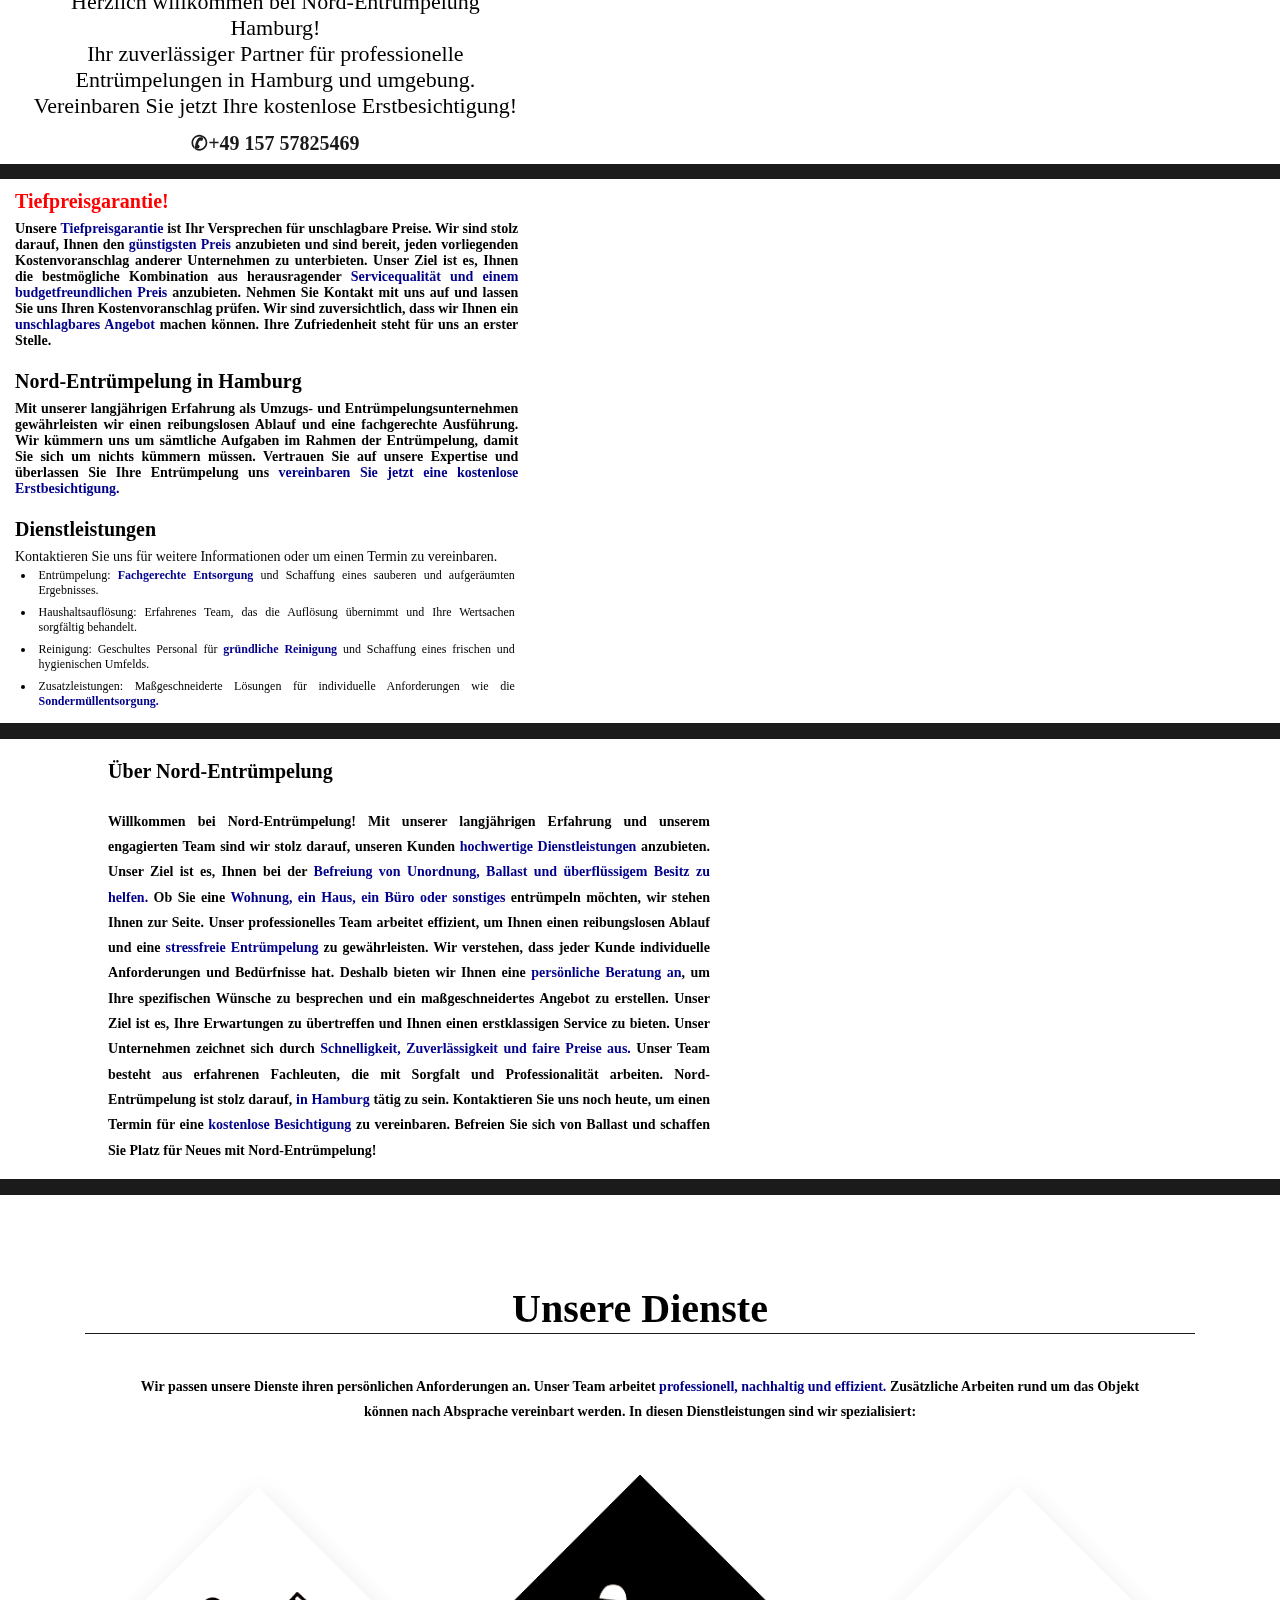
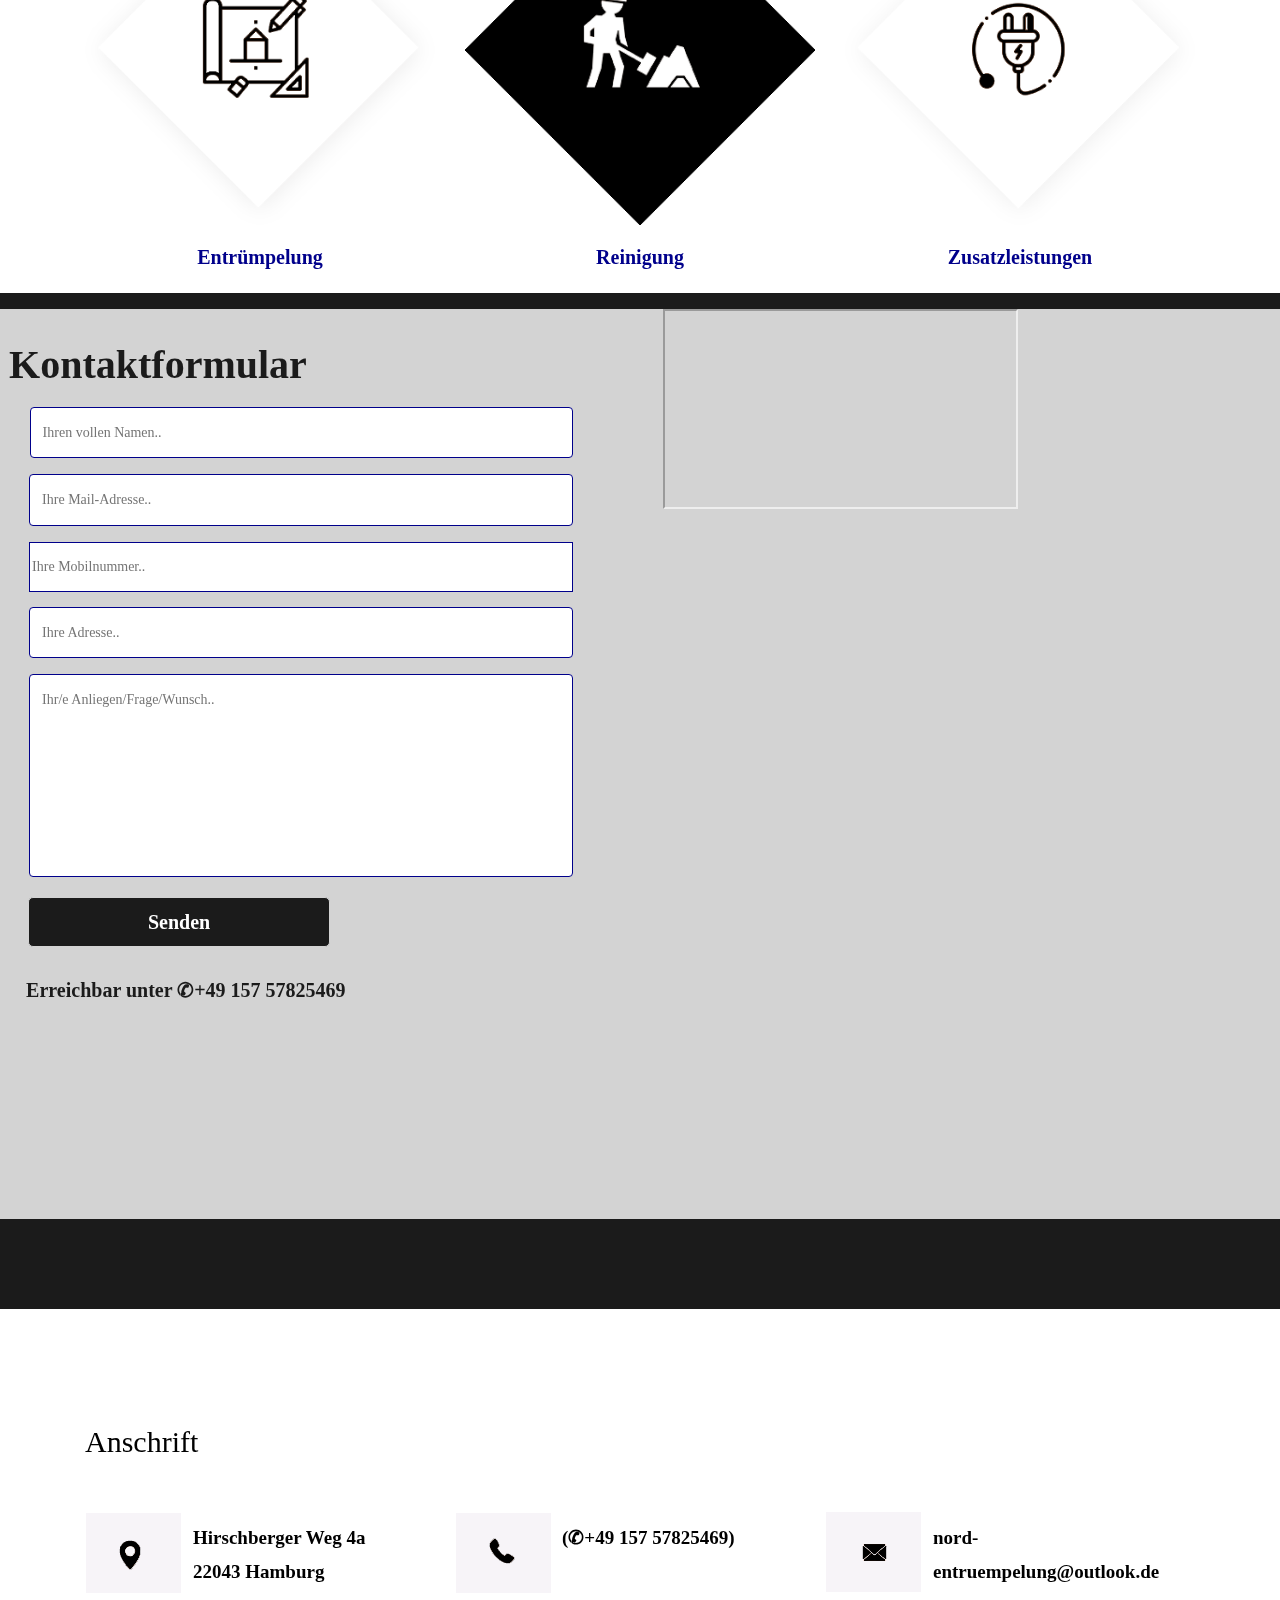
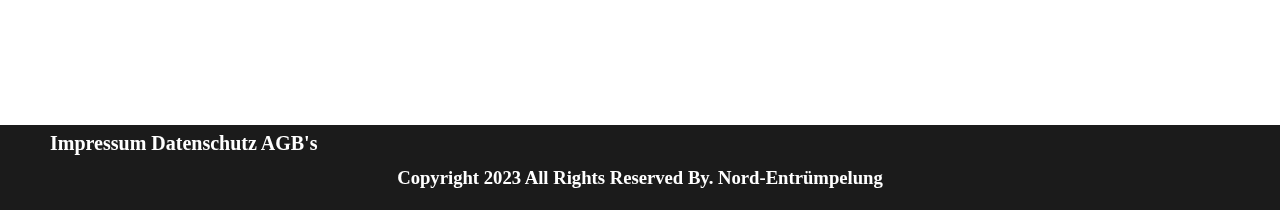
==== index.html @ 23276ebb "Add files via upload" ====
<!DOCTYPE html>
<html lang="en">
<head>
   <!-- basic -->
   <meta charset="utf-8">
   <meta http-equiv="X-UA-Compatible" content="IE=edge">
   <meta name="viewport" content="width=device-width, initial-scale=1">
   <!-- mobile metas -->
   <meta name="viewport" content="width=device-width, initial-scale=1">
   <meta name="viewport" content="initial-scale=1, maximum-scale=1">
   <!-- site metas -->
   <title>Nord-Entrümpelung</title>
   <meta name="keywords" content="">
   <meta name="description" content="">
   <meta name="author" content="Ayano">
   <!-- bootstrap css -->
   <link rel="stylesheet" type="text/css" href="css/bootstrap.min.css">
   <!-- style css -->
   <link rel="stylesheet" type="text/css" href="css/style.css">
   <!-- Responsive-->
   <link rel="stylesheet" href="css/responsive.css">
   <!-- fevicon -->
   <link rel="icon" href="images/fevicon.png" type="image/gif" />
   <!-- Scrollbar Custom CSS -->
   <link rel="stylesheet" href="css/jquery.mCustomScrollbar.min.css">
   <!-- Tweaks for older IEs-->
   <link rel="stylesheet" href="css/font.css">
   <!-- owl stylesheets -->
   <link rel="stylesheet" href="css/owl.carousel.min.css">
   <link rel="stylesheet" href="css/owl.theme.default.min.css">
   <link rel="stylesheet" href="https://cdnjs.cloudflare.com/ajax/libs/fancybox/2.1.5/jquery.fancybox.min.css" media="screen">
</head>
<body>
<!-- section header start -->
<div class="header_section">
   <div class="container">
      <div class="row">
         <div class="col-md-3">
            <div class="logo"><a href="index.html"><img src="images/logo.png" class="logoimg"></a></div>
         </div>
         <div class="col-md-9">
            <div class="menu_text">
               <ul>
                  <li><a class="mtext" href="#index">STARTSEITE</a></li>
                  <li><a class="mtext" href="#about">ÜBER UNS</a></li>
                  <li><a class="mtext" href="#services">SERVICE</a></li>
                  <li><a class="mtext" href="#contact">KONTAKT</a></li>
                  <span  style="font-size:33px;cursor:pointer; color: #ffffff;" onclick="openNav()"><img src="images/toggle.png" class="toggle_menu"></span>
                  <div id="myNav" class="overlay">
                     <a href="javascript:void(0)" class="closebtn" onclick="closeNav()">&times;</a>
                     <div class="overlay-content">
                        <a href="#index">STARTSEITE</a>
                        <a href="#about">ÜBER UNS</a>
                        <a href="#services">SERVICE</a>
                        <a href="#contact">KONTAKT</a>
                     </div>

                  </div>
               </ul>
            </div>
         </div>
      </div>
   </div>
</div>
<!-- section header end -->
<!-- banner section start -->

<a id="index"></a>

<div class="welcome">
			<div><img src="images/pogo.jpg" class= "resimg"></div>
    <p class="imgtitle"><b>Nord-Entrümpelung</b></p>
    <p class="imgtext"><b>Die Entrümpelung<br>im Norden!</b></p>
				<div class="container-fluid">
                  <div class="col-sm-5">
					<div class="taital_main">
                        <h2 class="construction_text"></h2>
                        <p class="lorep_text">Herzlich willkommen bei Nord-Entrümpelung Hamburg!<br>Ihr zuverlässiger Partner für professionelle Entrümpelungen in Hamburg und umgebung. Vereinbaren Sie jetzt Ihre kostenlose Erstbesichtigung!
						<a class="call" href="tel:+4915757825469">✆+49 157 57825469</a></p> 
                     </div>
					 </div>
					 </div>
					 </div>

<div class="header_section">
   <div class="container">
      <div class="row"> 
	  </div>
	  </div>
	  </div>
    
<div class="phonecarousel2">	
				<div class="container-fluid2">
					<div class="col-sm-5">
                     <div class="taital_main">
                        <h2 class="construction_text2"><b><span style="color:red">Tiefpreisgarantie!</h2>
                        <p class="lorem_text2">Unsere <b><span style="color:darkblue">Tiefpreisgarantie</b></span> ist Ihr Versprechen für unschlagbare Preise.
                           Wir sind stolz darauf, Ihnen den <b><span style="color:darkblue">günstigsten Preis</b></span> anzubieten und sind bereit, jeden vorliegenden Kostenvoranschlag anderer Unternehmen zu unterbieten.
                           Unser Ziel ist es, Ihnen die bestmögliche Kombination aus herausragender <b><span style="color:darkblue">Servicequalität und einem budgetfreundlichen Preis</b></span> anzubieten.
                           Nehmen Sie Kontakt mit uns auf und lassen Sie uns Ihren Kostenvoranschlag prüfen.
                           Wir sind zuversichtlich, dass wir Ihnen ein <b><span style="color:darkblue">unschlagbares Angebot</b></span> machen können.
                           Ihre Zufriedenheit steht für uns an erster Stelle.</p>
                </div>
                </div>
				 </div>
				 </div>

    
<div class="phonecarousel1">
				<div class="container-fluid1">
                  <div class="col-sm-5">
                     <div class="taital_main">
                        <h2 class="construction_text">Nord-Entrümpelung in Hamburg</h2>
                        <p class="lorem_text">
                           Mit unserer langjährigen Erfahrung als Umzugs- und Entrümpelungsunternehmen gewährleisten wir einen reibungslosen Ablauf
                           und eine fachgerechte Ausführung.
                           Wir kümmern uns um sämtliche Aufgaben im Rahmen der Entrümpelung, damit Sie sich um nichts kümmern müssen.
                           Vertrauen Sie auf unsere Expertise und überlassen Sie Ihre Entrümpelung uns <b><span style="color:darkblue">vereinbaren Sie jetzt eine kostenlose Erstbesichtigung.</span></b></p> 
                     </div>
                  </div>
				  </div>
				  </div>
    
				 
		  
<div class="phonecarousel3">
				<div class="container-fluid3">
					<div class="col-sm-5">
                     <div class="taital_main">
                        <h2 class="construction_text3">Dienstleistungen</h2>
								<p class="lorem_text3">Kontaktieren Sie uns für weitere Informationen oder um einen Termin zu vereinbaren.</p>
                        <ul class="lorem_text3">
                           <li>Entrümpelung: <b><span style="color:darkblue">Fachgerechte Entsorgung</b></span> und Schaffung eines sauberen und aufgeräumten Ergebnisses.<br></li>
                           <li>Haushaltsauflösung: Erfahrenes Team, das die Auflösung übernimmt und Ihre Wertsachen sorgfältig behandelt.<br></li>
                           <li>Reinigung: Geschultes Personal für <b><span style="color:darkblue">gründliche Reinigung</b></span> und Schaffung eines frischen und hygienischen Umfelds.<br></li>
                           <li>Zusatzleistungen: Maßgeschneiderte Lösungen für individuelle Anforderungen wie die <b><span style="color:darkblue">Sondermüllentsorgung.</b></span><br></li>
                        </ul>
                     </div>
                  </div>
				 </div>
				 </div>






<div class="banner_section">
   <div class="container-fluid">
      <div id="carouselExampleIndicators" class="carousel slide" data-ride="carousel">
         <ol class="carousel-indicators">
            <li data-target="#carouselExampleIndicators" data-slide-to="0" class="button1"></li>
            <li data-target="#carouselExampleIndicators" data-slide-to="1" class="button1"></li>
            <li data-target="#carouselExampleIndicators" data-slide-to="2" class="button1"></li>
         </ol>
         <div class="carousel-inner">
            <div class="carousel-item active">
               <div class="row">
                  <div class="col-sm-2">
                     <div class="round"><img src="images/round-icon.png"></div>
                     <p class="number_text">01</p>
                     <div class="line"><img src="images/line.png"></div>
                     <p class="number_text">01</p>
                     <div class="round"><img src="images/round-icon.png"></div>
                  </div>
                  <div class="col-sm-5">
                     <div class="taital_main">
                        <h2 class="construction_text">NORD-ENTRÜMPELUNG</h2>
                        <h1 class="building_text">HAMBURG</h1>
                        <p class="lorem_text">Wir schaffen Raum für Neues, wir sind Ihr zuverlässiger Partner für professionelle Entrümpelungen in Hamburg.<br>
                           Mit unserer langjährigen Erfahrung als Umzugs- und Entrümpelungsunternehmen gewährleisten wir einen reibungslosen Ablauf
                           und eine fachgerechte Ausführung.<br>
                           Wir kümmern uns um sämtliche Aufgaben im Rahmen der Entrümpelung, damit Sie sich um nichts kümmern müssen.<br>
                           Vertrauen Sie auf unsere Expertise und überlassen Sie Ihre Entrümpelung uns – wir sind für Sie da.<br>
                           <b><span style="color:darkblue">vereinbaren Sie jetzt eine kostenlose Erstbesichtigung</b></span><br></p>
                        <div class="contact_bt"><a href="#contact">Kontakt</a></div>
                        <p><a class="call" href="tel:+4915757825469">✆+49 157 57825469</a></p>
                     </div>
                  </div>
                  <div class="col-sm-5">
                     <div><img src="images/banner-bg.png" class= "banner" style="width:925px;height:774px;margin-left:15px;"></div>
                  </div>
               </div>
            </div>
            <div class="carousel-item">
               <div class="row">
                  <div class="col-sm-2">
                     <div class="round"><img src="images/round-icon.png"></div>
                     <p class="number_text">02</p>
                     <div class="line"><img src="images/line.png"></div>
                     <p class="number_text">02</p>
                     <div class="round"><img src="images/round-icon.png"></div>
                  </div>
                  <div class="col-sm-5">
                     <div class="taital_main">
                        <h2 class="construction_text2">TIEFPREISGARANTIE</h2>
                        <h1 class="building_text2"></h1>
                        <p class="lorem_text2">Unsere <b><span style="color:darkblue">Tiefpreisgarantie</b></span> ist Ihr Versprechen für unschlagbare Preise.<br>
                           Wir sind stolz darauf, Ihnen den <b><span style="color:darkblue">günstigsten Preis</b></span> anzubieten und sind bereit, jeden vorliegenden Kostenvoranschlag anderer Unternehmen zu unterbieten.<br>
                           Unser Ziel ist es, Ihnen die bestmögliche Kombination aus herausragender <b><span style="color:darkblue">Servicequalität und einem budgetfreundlichen Preis</b></span> anzubieten.<br>
                           Sie können sich darauf verlassen, dass wir unseren Wettbewerbern immer einen Schritt voraus sind, wenn es um die Preisgestaltung geht.<br>
                           Nehmen Sie Kontakt mit uns auf und lassen Sie uns Ihren Kostenvoranschlag prüfen.<br>
                           Wir sind zuversichtlich, dass wir Ihnen ein <b><span style="color:darkblue">unschlagbares Angebot</b></span> machen können.<br>
                           Ihre Zufriedenheit steht für uns an erster Stelle, und dazu gehört auch, Ihnen den besten Preis für unsere Dienstleistungen zu garantieren.<br></p>
                        <div class="contact_bt"><a href="#contact">Kontakt</a></div>
                        <p><a class="call" href="tel:+4915757825469">✆+49 157 57825469</a></p>
                     </div>
                  </div>
                  <div class="col-sm-5">
                     <div><img src="images/banner-bg2.png" class= "banner" style="width:925px;height:774px;margin-left:15px;"></div>
                  </div>
               </div>
            </div>
            <div class="carousel-item">
               <div class="row">
                  <div class="col-sm-2">
                     <div class="round"><img src="images/round-icon.png"></div>
                     <p class="number_text">03</p>
                     <div class="line"><img src="images/line.png"></div>
                     <p class="number_text">03</p>
                     <div class="round"><img src="images/round-icon.png"></div>
                  </div>
                  <div class="col-sm-5">
                     <div class="taital_main">
                        <h2 class="construction_text3">DIENSTLEISTUNGEN</h2>
                        <h1 class="building_text3"></h1>
                        <ul class="lorem_text3">
                           <li>Entrümpelung: <b><span style="color:darkblue">Fachgerechte Entsorgung</b></span> und Schaffung eines sauberen und aufgeräumten Ergebnisses.<br><br></li>
                           <li>Haushaltsauflösung: Erfahrenes Team, das die Auflösung übernimmt und Ihre Wertsachen sorgfältig behandelt<br><br></li>
                           <li>Reinigung: Geschultes Personal für <b><span style="color:darkblue">gründliche Reinigung</b></span> und Schaffung eines frischen und hygienischen Umfelds.<br><br></li>
                           <li>Zusatzleistungen: Maßgeschneiderte Lösungen für individuelle Anforderungen wie die<b><span style="color:darkblue"> Sondermüllentsorgung.</b></span><br><br></li>
                        </ul>

                        <p class="lorem_text3">
                           Kontaktieren Sie uns für weitere Informationen oder um einen Termin zu vereinbaren. Kundenzufriedenheit steht bei uns an erster Stelle.
                        </p>
                        <div class="contact_bt"><a href="#contact">Kontakt</a></div>
                        <p><a class="callextra" href="tel:+4915757825469">✆+49 157 57825469</a></p>
                     </div>
                  </div>
                  <div class="col-sm-5">
                     <div><img src="images/banner-bg3.png" class= "banner" style="width:925px;height:774px;margin-left:15px;"></div>
                  </div>
               </div>
            </div>
         </div>

      </div>
   </div>
</div>
<!-- banner section end -->

<!-- section header start -->
<div class="header_section">
   <div class="container">
      <div class="row">
         <div class="col-md-3">
         </div>
      </div>
   </div>
</div>
<!-- section header end -->
<!-- about section start -->
<div class="about_section">
   <a id="about"></a>
   <div class="container-fluid">
      <div class="row">
         <div class="col-md-6">
            <div class="about_taital">
               <h1 class="about_text">Über Nord-Entrümpelung</h1>
               <p class="long_text">
                  Willkommen bei Nord-Entrümpelung!
                  Mit unserer langjährigen Erfahrung und unserem engagierten Team sind wir stolz darauf, unseren Kunden <b><span style="color:darkblue">hochwertige Dienstleistungen</b></span> anzubieten.
                  Unser Ziel ist es, Ihnen bei der <b><span style="color:darkblue">Befreiung von Unordnung, Ballast und überflüssigem Besitz zu helfen.</b></span>
                  Ob Sie eine <b><span style="color:darkblue">Wohnung, ein Haus, ein Büro oder sonstiges</b></span> entrümpeln möchten, wir stehen Ihnen zur Seite.
                  Unser professionelles Team arbeitet effizient, um Ihnen einen reibungslosen Ablauf und eine <b><span style="color:darkblue">stressfreie Entrümpelung</b></span> zu gewährleisten.
                  Wir verstehen, dass jeder Kunde individuelle Anforderungen und Bedürfnisse hat.
                  Deshalb bieten wir Ihnen eine <b><span style="color:darkblue">persönliche Beratung an</span></b>, um Ihre spezifischen Wünsche zu besprechen und ein maßgeschneidertes Angebot zu erstellen.
                  Unser Ziel ist es, Ihre Erwartungen zu übertreffen und Ihnen einen erstklassigen Service zu bieten.
                  Unser Unternehmen zeichnet sich durch <b><span style="color:darkblue">Schnelligkeit, Zuverlässigkeit und faire Preise aus.</span></b>
                  Unser Team besteht aus erfahrenen Fachleuten, die mit Sorgfalt und Professionalität arbeiten.
                  Nord-Entrümpelung ist stolz darauf, <b><span style="color:darkblue">in Hamburg</span></b> tätig zu sein.
                  Kontaktieren Sie uns noch heute, um einen Termin für eine <b><span style="color:darkblue">kostenlose Besichtigung</span></b> zu vereinbaren.
                  Befreien Sie sich von Ballast und schaffen Sie Platz für Neues mit Nord-Entrümpelung!</p>
               <div class="about_bt"><a href="#contact">KONTAKT</a></div>
               <p><a class="call2" href="tel:+4915757825469">✆+49 157 57825469</a></p>
            </div>
            <div class="col-sm-2">
               <div class="round"><img src="images/round-icon.png"></div>
               <p class="number_text">01</p>
               <div class="line"><img src="images/line.png"></div>
               <p class="number_text">01</p>
               <div class="round"><img src="images/round-icon.png"></div>
            </div>
         </div>
         <div class="col-md-6 padding_0">
            <div class="about_img"><img src="images/about-bg.png" style="width:925px;height:774px;margin-left:15px;"></div>
         </div>
      </div>
   </div>
</div>
<!-- about section end -->

<!-- section header start -->
<div class="header_section">
   <div class="container">
      <div class="row">
         <div class="col-md-3">

         </div>
   </div>
</div>
<!-- section header end -->
<!-- our service section start -->

<div class="our_section layout_padding">
   <a id="services"></a>
   <div class="container">
      <h1 class="our_text"><strong>Unsere Dienste</strong></h1>
      <p class="client_long_text">Wir passen unsere Dienste ihren persönlichen Anforderungen an.
          Unser Team arbeitet <b><span style="color:darkblue">professionell, nachhaltig und effizient.</span></b> Zusätzliche Arbeiten rund um das Objekt können nach Absprache vereinbart werden. In diesen Dienstleistungen sind wir spezialisiert:</p>
      <div class="row padding_top_0">
         <div class="col-lg-4">
            <div class="image_7"><a href="#"><img src="images/img-1.png"></a></div>
             <h2 class="design_text"><b><span style="color:darkblue">Entrümpelung</span></b></h2>
            <p class="fact_text"></p>
         </div>
         <div class="col-lg-4">
            <div class="image_7"><a href="#"><img src="images/img-2.png"></a></div>
             <h2 class="design_text"><b><span style="color:darkblue">Reinigung</span></b></h2>
            <p class="fact_text"></p>
         </div>
         <div class="col-lg-4">
            <div class="image_7"><a href="#"><img src="images/img-3.png"></a></div>
             <h2 class="design_text"><b><span style="color:darkblue">Zusatzleistungen</span></b></h2>
            <p class="fact_text"></p>
         </div>
      </div>
   </div>
</div>
<!-- our service section end -->


<!-- section header start -->
<div class="header_section">
   <div class="container">
      <div class="row">
         <div class="col-md-3">

         </div>
      </div>
   </div>
</div>
<!-- section header end -->
<!-- contact section start -->

<div class="contact_section contact_main">
   <a id="contact"></a>
   <div class="container-fluid">
      <div class="row">
         <div class="col-md-6 padding_0">
            <div class="contact_bg">
               <div class="input_main">

                  <div class="containercontact">

                     <p><a class="formmail">Kontaktformular</a></p>

                     <form action="https://formsubmit.co/nord-entruempelung@outlook.de" method="POST">
                        <input type="text" name="_honey" style="display: none;">
                        <input type="hidden" name="_captcha" value="false">

                        <input type="hidden" name="_next" value="success.html">

                        <label for="name"></label>
                        <input type="text" id="name" name="name" placeholder="Ihren vollen Namen.." required>

                        <label for="email"></label>
                        <input type="email" id="email" name="email" placeholder="Ihre Mail-Adresse.." required>

                        <label for="phone"></label>
                        <input type="number" id="phone" name="phone" placeholder="Ihre Mobilnummer.." required>

                        <label for="address"></label>
                        <input type="text" id="address" name="address" placeholder="Ihre Adresse.." required>

                        <label for="subject"></label>
                        <textarea id="subject" name="subject" rows="7" style="resize: none;" placeholder="Ihr/e Anliegen/Frage/Wunsch.." required style="height:200px"></textarea>

                        <input class= "sendbutton" type="submit" value="Senden">

                        <p><a class="call3" href="tel:+4915757825469">Erreichbar unter ✆+49 157 57825469</a></p>

                     </form>

                  </div>
               </div>
            </div>
         </div>
         <div class="col-md-6 padding_0">
            <div class="map-responsive">
               <iframe class="map" src="https://www.google.com/maps/embed?pb=!1m18!1m12!1m3!1d37904.76804219026!2d10.094050222245007!3d53.57475988693631!2m3!1f0!2f0!3f0!3m2!1i1024!2i768!4f13.1!3m3!1m2!1s0x47b18b7c2ea49377%3A0xd36d522322302e4!2sJenfeld-Zentrum!5e0!3m2!1sde!2sde!4v1685420226488!5m2!1sde!2sde" allowfullscreen="1" loading="lazy" referrerpolicy="no-referrer-when-downgrade"></iframe>
            </div>
         </div>
      </div>
   </div>
</div>
<!-- contact section end -->



<!-- footer section start -->
<div class="footer_section layout_padding">
   <div class="container">
   </div>
   <div class="footer_section_2">
      <div class="container">
         <h2 class="addres_text">Anschrift</h2>
         <div class="row map_addres">
            <div class="col-sm-12 col-lg-4">
               <div class="map_text"><img src="images/map-icon.png"><span class="map_icon">Hirschberger Weg 4a<br>22043 Hamburg</span></div>
            </div>
            <div class="col-sm-12 col-lg-4">
               <div class="map_text"><img src="images/phone-icon.png"><a class="map_call" href="tel:+4915757825469">(✆+49 157 57825469)</a></div>      
            </div>
            <div class="col-sm-12 col-lg-4">
               <div class="map_text"><img src="images/email-icon.png"><span class="map_icon">nord-entruempelung@outlook.de</span></div>
                

                    
            </div>
         </div>
      </div>
   </div>
</div>
                    <div class="under">
                <a class= "linkimp" href="Impressum.html">Impressum</a>
                <a class= "linkdat" href="Datenschutz.html">Datenschutz</a>   
                <a class= "linkagb" href="AGB.html">AGB's</a> 
                </div>
<!-- footer section end -->
<!-- copyright section start -->
<div class="copyright_section">
   <p class="copyright_text">Copyright 2023 All Rights Reserved By. Nord-Entrümpelung</p>
</div>
<!-- copyright section end -->
<!-- Javascript files-->
<script src="js/jquery.min.js"></script>
<script src="js/popper.min.js"></script>
<script src="js/bootstrap.bundle.min.js"></script>
<script src="js/jquery-3.0.0.min.js"></script>
<script src="js/plugin.js"></script>
<!-- sidebar -->
<script src="js/jquery.mCustomScrollbar.concat.min.js"></script>
<script src="js/custom.js"></script>
<!-- javascript -->
<script src="js/owl.carousel.js"></script>
<script src="https:cdnjs.cloudflare.com/ajax/libs/fancybox/2.1.5/jquery.fancybox.min.js"></script>
<script>
         $(document).ready(function(){
         $(".fancybox").fancybox({
            openEffect: "none",
            closeEffect: "none"
            });

            $(".zoom").hover(function(){

            $(this).addClass('transition');
            }, function(){

            $(this).removeClass('transition');
            });
            });

      </script>
<script>
         function openNav() {
         document.getElementById("myNav").style.width = "100%";
         }

         function closeNav() {
         document.getElementById("myNav").style.width = "0%";
         }
      </script>
</body>
</html>
---- css/style.css ----
/*--------------------------------------------------------------------- File Name: style.css ---------------------------------------------------------------------*/


/*--------------------------------------------------------------------- import Fonts ---------------------------------------------------------------------*/

@import url('https://fonts.googleapis.com/css?family=Rajdhani:300,400,500,600,700');
@import url('https://fonts.googleapis.com/css?family=Poppins:100,100i,200,200i,300,300i,400,400i,500,500i,600,600i,700,700i,800,800i,900,900i');

/*****---------------------------------------- 1) font-family: 'Rajdhani', sans-serif;
 2) font-family: 'Poppins', sans-serif;
 ----------------------------------------*****/


/*--------------------------------------------------------------------- import Files ---------------------------------------------------------------------*/

@import url(animate.min.css);
@import url(normalize.css);
@import url(icomoon.css);
@import url(css/font-awesome.min.css);
@import url(meanmenu.css);
@import url(owl.carousel.min.css);
@import url(swiper.min.css);
@import url(slick.css);
@import url(jquery.fancybox.min.css);
@import url(jquery-ui.css);
@import url(nice-select.css);

/*--------------------------------------------------------------------- skeleton ---------------------------------------------------------------------*/

* {
    box-sizing: border-box !important;
    transition: ease all 0.5s;
}

html {
    scroll-behavior: smooth;
}

body {
    color: #1B1B1B;
    font-size: 14px;
    font-family: Roboto;
    line-height: 1.80857;
    font-weight: normal;
    overflow-x: hidden;
    background-color: #1B1B1B;
}

a {
    color: #1f1f1f;
    text-decoration: none !important;
    outline: none !important;
    -webkit-transition: all .3s ease-in-out;
    -moz-transition: all .3s ease-in-out;
    -ms-transition: all .3s ease-in-out;
    -o-transition: all .3s ease-in-out;
    transition: all .3s ease-in-out;
}


*,
*::after,
*::before {
    -webkit-box-sizing: border-box;
    -moz-box-sizing: border-box;
    box-sizing: border-box;
}

h1 a,
h2 a,
h3 a,
h4 a,
h5 a,
h6 a {
    color: #212121;
    text-decoration: none!important;
    opacity: 1
}

button:focus {
    outline: none;
}

ol {
    margin: 0px;
    padding: 0px;
    list-style: none;
 
}

a {
    color: #222222;
    text-decoration: none;
    outline: none !important;
}

a,
.btn {
    text-decoration: none !important;
    outline: none !important;
    -webkit-transition: all .3s ease-in-out;
    -moz-transition: all .3s ease-in-out;
    -ms-transition: all .3s ease-in-out;
    -o-transition: all .3s ease-in-out;
    transition: all .3s ease-in-out;
}

img {
    max-width: 100%;
    height: auto;
}

 img.resimg {
        display: none;
    }

 :focus {
    outline: 0;
}

.paddind_bottom_0 {
    padding-bottom: 0 !important;
}

.btn-custom {
    margin-top: 20px;
    background-color: transparent !important;
    border: 2px solid #ddd;
    padding: 12px 40px;
    font-size: 16px;
}

.lead {
    font-size: 18px;
    line-height: 30px;
    color: #767676;
    margin: 0;
    padding: 0;
}

.form-control:focus {
    border-color: #000 !important;
    box-shadow: 0 0 0 .2rem rgba(255, 255, 255, .25);
}

.navbar-form input {
    border: none !important;
}

.badge {
    font-weight: 500;
}

blockquote {
    margin: 20px 0 20px;
    padding: 30px;
}

button {
    border: 0;
    margin: 0;
    padding: 0;
    cursor: pointer;
}

.full {
    float: left;
    width: 100%;
}

.layout_padding {
    padding-top: 90px;
    padding-bottom: 0px;
    background-color: #1B1B1B;
    color: #1B1B1B;
}

.header_section {
    width: 100%;
    float: left;
    background-color: #1B1B1B;
    height: auto;
    padding-top: 15px;
    padding-bottom: 0px;
}

.menu_text {
    width: 100%;
    float: right;
    margin-top: 30px;
    margin-left: 700px;
}

.menu_text li {
    float: left;
    padding-right: 10px;
    padding-left: 10px;
    font-size: 18px;
    color: #000;
    list-style: none;
}

.menu_text ul {
    margin: 0px;
    padding: 0px;
    list-style: none;
}

.menu_text li a {
    color: #ffffff;
}

.banner_section {
    width: 100%;
    float: right;
    background-color: #fff;
    height: auto;
}

.button1 {
    display: block;
    color: #fff;
}

.carousel .carousel-indicators li {background-color: black;}
.carousel .carousel-indicators li.active {background-color: darkgrey;}

.toggle_menu {
    top: -17px;
    position: relative;
    left: 20px;
    width: 20px;
    display: none;
}

.phonecarousel1,.phonecarousel2,.phonecarousel3 {
    display: none;
}

.welcome {
    display:none;
}

.logo {
    width: 100px;
    height: 100px;
    margin-top: 10px;
    margin-left: -350px;
}

.round {
    color: #000;
    padding-left: 20px;
    margin-top: 55px;
}

.number_text {
    color: #000;
    width: 100%;
    font-size: 20px;
    padding-left: 10px;
    margin-top: 55px;
}

.line {
    color: #000;
    padding-left: 40px;
    margin-top: 55px;
}

.taital_main {
    width: 100%;
    margin-left: -185px;
    margin-top: -62px;
}

.container-fluid {
    margin-left: 15px;  
}

.construction_text {
    margin-top: 120px;
    width: 100%;
    font-size: 60px;
    color: #000;
    font-weight: bold;
    
}

.building_text {
    margin-top: 29px;
    width: 100%;
    font-size: 40px;
    color: #000;
    font-weight: bold;
}

.lorem_text {
    margin-top: 19px;
    width: 100%;
    font-size: 26px;
    color: #000;
    margin-left: 0px;
    line-height: normal;
}



.construction_text2 {
    margin-top: 120px;
    width: 100%;
    font-size: 60px;
    color: #000;
    font-weight: bold;
    
}

.lorem_text2 {
    margin-top: 60px;
    width: 120%;
    font-size: 26px;
    color: #000;
    margin-left: 0px;
    line-height: normal;
}

.construction_text3 {
    margin-top: 120px;
    width: 100%;
    font-size: 60px;
    color: #000;
    font-weight: bold;
    
}

.building_text3 {
    margin-top: 29px;
    width: 130%;
    font-size: 40px;
    color: #000;
    font-weight: bold;
}

.lorem_text3 {
    margin-top: -28px;
    width: 130%;
    font-size: 26px;
    color: #000;
    margin-left: 0px;
    line-height: normal;
    font-weight: normal;
}

.lorem_text3 ul,li {
    margin: 0px;
    padding: 0px;
    font-size: 26px;
}


.contact_bt a{
    width: 50%;
    float: left;
    font-size: 20px;
    color: #ff6633;
    border: 1px solid#fff;
    border-radius: 5px;
    background-color: #1B1B1B;
    height: 50px;
    font-weight: bold;
    margin-top: 40px;
    text-align: center;
    display: inline-block;
    padding-top: 7px;
}

.call {
    color: #1B1B1B;
    font-size: 20px;
    float: right;
    padding-top: 12px;
    margin-top: 40px;
    font-weight: bold;
}

.callextra {
    color: #1B1B1B;
    font-size: 20px;
    float: right;
    padding-top: 12px;
    margin-top: 40px;
    font-weight: bold;
}

.imgtext {
    display: none;
}



.contact_bt a {
    color: #fff;
}

.contact_bt a:hover {
    color: #fff;
    background-color: midnightblue;
}


.get_bt {
    width: 305%;
    float: left;
    font-size: 16px;
    color: #ffffff;
    border: 1px solid#fff;
    border-radius: 5px;
    background-color: #1B1B1B;
    margin-left: 20px;
    height: 50px;
    font-weight: bold;
    margin-top: 40px;
    text-align: center;
    padding-top: 12px;
}

.get_bt a {
    color: #fff;
}

.get_bt a:hover {
    color: #fff;
}

.about_section {
    width: 100%;
    float: left;
    background-color: #fff;
    color: #fff;
    height: auto;
    margin-left: -15px;
}

.about_taital {
    width: 63%;
    float: right;
    margin-top: 80px;
}

.about_text {
    width: 100%;
    float: left;
    font-size: 35px;
    color: #000;
    font-weight: bold;
    margin-top: -20px;
    margin-left: -197px;
}

.long_text {
    width: 140%;
    float: left;
    font-size: 20px;
    color: #000;
    margin-left: -197px;
    text-align: justify;
}

.about_bt a {
    width: 50%;
    float: left;
    font-size: 20px;
    color: #1B1B1B;
    border: 1px solid#fff;
    border-radius: 5px;
    background-color: #1B1B1B;
    height: 50px;
    font-weight: bold;
    margin-top: 20px;
    text-align: center;
    padding-top: 8px;
    display: inline-block;
    margin-left: -197px;
}

.call2 {
    color: #1B1B1B;
    margin-left: 150px;
    font-size: 20px;
    float: left;
    padding-top: 0px;
    margin-top: 30px;
    font-weight: bold
}

.call3 {
    color: #1B1B1B;
    margin-left: 613px;
    font-size: 20px;
    float: left;
    padding-top: 15px;
    margin-top: -50px;
    font-weight: bold;
    width: 120%;
}

.call:hover {
    color: midnightblue;   
}

.call2:hover {
    color: midnightblue;   
}

.call3:hover {
    color: midnightblue;   
}

.sendbutton {
    width: 20%;
    float: left;
    font-size: 20px;
    color: #1B1B1B;
    height: 50px;
    font-weight: bold;
    margin-top: -4px;
    margin-left: 130px;
    text-align: center;
    display: inline-block;
    cursor: pointer;
    border: 1px solid lightgray;
    border-radius: 5px;
}

.sendbutton {
    color: #ffffff;
    background-color: #1B1B1B;
}

.sendbutton:hover {
    color: #fff;
    background-color: midnightblue;
}


#name {
    border: 1px solid darkblue;
    width: 90%;
    margin-top: -10px;
    margin-left:  132px;
}

#email {
    border: 1px solid darkblue;
    width: 90%;
    margin-left:  132px;
}

#subject {
    border: 1px solid darkblue;
    width: 90%;
    margin-left:  132px;
}

#address {
    border: 1px solid darkblue;
    width: 90%;
    margin-top: 15px;
    margin-left:  132px;
}

#phone {
    border: 1px solid darkblue;
    width: 90%;
    height: 50px;
    margin-left:  132px;
}

.formmail { 
    width: 100%;
    font-size: 40px;
    color: #000;
    font-weight: bold;
    margin-left:  110px;
}

.map {
    width: 718px; 
    height: 571px;
    margin-top: 108px;
    margin-left: 60px;
}

.circle {
    margin-top: -700px;
}

.men {
    display: none;
}

.about_bt a {
    color: #ffffff;
    background-color: #1B1B1B;
}

.about_bt a:hover {
    color: #fff;
    background-color: midnightblue;
}

.about_img {
    width: 100%;
    float: left;
}

.our_section {
    width: 100%;
    float: left;
    background-color: #fff;
    height: auto;
}

.design_text {
    width: 100%;
    float: left;
    font-size: 20px;
    color: #000;
    margin-left: 0px;
    text-align: center;
    font-weight: bold;
    margin-top: 20px;
}


.fact_text {
    width: 100%;
    float: left;
    font-size: 18px;
    color: #1B1B1B;
    margin-left: 0px;
    text-align: center;
}

.bt_main {
    width: 30%;
    margin: 0 auto;
    text-align: center;
}

.project_section {
    width: 100%;
    float: left;
    background-image: url(../images/img-4.png);
    height: 800px;
    background-size: 100%;
    margin-top: 0px;
    padding-bottom: 80px;
    background-color: #fff;
    color: #fff;
}

.partner_text {
    width: 100%;
    float: left;
    font-size: 70px;
    color: #1B1B1B;
    font-weight: bold;
}

.lorem_ipsum_text {
    width: 61%;
    float: left;
    color: #1B1B1B;
    font-size: 18px;
    margin-left: 0;
}

.choice_main {
    width: 100%;
    float: left;
}

.choose_bt a {
    width: 18%;
    float: left;
    background-color: #041d2c;
    color: #fff;
    height: 50px;
    font-size: 17px;
    border-radius: 10px;
    text-align: center;
    padding-top: 9px;
}

.choose_bt a {
    color: #ffffff;
    background-color: #041d2c;
}

.choose_bt a:hover {
    color: #1B1B1B;
    background-color: #ffffff;
}

.clients_section {
    width: 100%;
    float: left;
    background-image: url(../images/img-5.png);
    height: auto;
    background-size: 100%;
}

.our_text {
    width: 29%;
    margin: 0 auto;
    text-align: center;
    font-size: 40px;
    color: #000;
    border-bottom: 1px solid #1B1B1B;
    text-align: center;
}

.seemore_bt a {
    width: 50%;
    font-size: 20px;
    color: #fffcf4;
    border-radius: 5px;
    background-color: #041d2c;
    height: 50px;
    margin-top: 40px;
    padding-top: 7px;
    text-align: center;
    display: inline-block;
}

.seemore_bt a {
    color: #fffcf4;
    background-color: #041d2c;
}

.seemore_bt a:hover {
    color: #fffcf4;
    background-color: #e05306;
}

.padding_top_0 {
    padding-top: 50px;
}

.client_text {
    width: 100%;
    float: left;
    text-align: center;
    color: white;
}

.client_long_text {
    width: 90%;
    margin: 0 auto;
    text-align: center;
    font-size: 17px;
    color: #000;
    text-align: center;
    padding-top: 40px;
}

.clients_section_2 {
    width: 100%;
    float: left;
    padding-top: 50px;
    padding-bottom: 50px;
}

.client_img {
    width: 100%;
    float: left;
}

.henrry_text {
    width: 100%;
    float: left;
    color: #0b0e13;
    font-size: 20px;
    text-align: center;
    font-weight: bold;
    padding-top: 15px;
}

.agb {
    display: block;
    width: 100%;
    float: right;
    background-color: #fff;
    height: auto;
    margin-top: 0px;
    width: auto;
}

.agb-title {
    margin-left: 40px;
    font-size: 40px;
}

.agb-text {
    padding-left: 40px;
    width: 95%;
    padding-right: 30px;
    text-align: justify;
    list-style-type: decimal;
    font-size: 25px;
}


.agb-text li {
    padding-left: 0px;
    margin-left: 20px;
    width: 95%;
    padding-right: 10px;
    text-align: justify;
    list-style-type: decimal;
    font-size: 25px;
    padding: 2.5px;
}

.weirdtext {
    padding-left: 30px;
    width: 100%;
    text-align: justify;
    font-size: 25px;
}

.daten {
    display: block;
    width: 100%;
    float: right;
    background-color: #fff;
    height: auto;
    margin-top: 0px;
    width: auto;
}

.daten-title {
    margin-left: 40px;
    font-size: 40px;
}

.daten-text {
    padding-left: 40px;
    width: 95%;
    padding-right: 0px;
    text-align: justify;
    list-style-type: decimal;
    font-size: 25px;
    
}


.daten-text li {
    padding-left: 0px;
    margin-left: 20px;
    width: 100%;
    padding-right: 10px;
    text-align: justify;
    list-style-type: decimal;
    font-size: 25px;
    padding: 2.5px;
}


.datenstart {
    padding-left: 40px;
    width: 95%;
    text-align: justify;
    font-size: 25px;
}



.imp {
    display: block;
    width: 100%;
    float: right;
    background-color: #fff;
    height: auto;
    margin-top: 0px;
    width: auto;
}

.imp-title {
    padding-left: 20px;
    font-size: 40px;
}

.impp-text {
    padding-left: 20px;
    width: 95%;
    padding-right: 0px;
    text-align: justify;
    list-style-type: decimal;
    font-size: 25px;
    padding-bottom: 20px;
    
}













.henrry_taital {
    width: 100%;
    float: left;
    color: #e07c06;
    text-align: center;
    font-size: 18px;
    margin-left: 0px;
    margin-top: 0px;
}

.client_lorem_text {
    width: 85%;
    float: left;
    color: #fff;
    font-size: 17px;
    margin-left: 0px;
    position: relative;
    top: -160px;
    left: 108px;
}

.img_5 {
    width: 100%;
    float: left;
}

.contact_section {
    width: 500px;
    float: left;
    background-color: lightgrey;
    height: 779px;
}


/*24*/

.contact_main {
    width: 100%;
    float: left;
    margin-top: 0px;
}

.contact_bg {
    margin-top: 50px;
    width: 99%;
    float: right;
}

.request_text {
    width: 100%;
    float: left;
    font-size: 30px;
    color: #fffcf4;
    border-bottom: 0px solid#49bcfe;
    padding-top: 20PX;
}

.email-bt {
    background: transparent;
    border-bottom: 1px solid #fffcf4;
    border-top: 0px;
    border-left: 0px;
    border-right: 0px;
    color: #fffcf4 !important;
    width: 100%;
    height: 30px;
    font-size: 20px;
    padding: 20px 20px 20px 0px;
    margin-bottom: 10px;
}

input.email-bt::placeholder {
    color: #fffcf4;
}

.subject {
    background: transparent;
    border-bottom: 1px solid #fffcf4;
    border-top: 0px;
    border-left: 0px;
    border-right: 0px;
    margin-top: -20px;
    color: #fffcf4 !important;
    width: 100%;
    height: 150px;
    font-size: 20px;
    padding: 20px 20px 20px 0px;
}

textarea#comment.massage-bt::placeholder {
    color: #fff;
}

.under {
    font-size: 20px;
    float: center;
    margin-left: 794px;
}

.successtext {
    font-size: 25px;
}

.map_call {
    color: black;
    padding-left: 10px;
    padding-top: 10px;
    
}

.linkimp {
    font-size: 20px;
    color: #fff;
}

.linkdat {
    font-size: 20px;
    color: #fff;
}

.linkagb {
    font-size: 20px;
    color: #fff;
}

.send_bt a {
    width: 30%;
    float: left;
    background-color: #041d2c;
    color: #fffdf6;
    text-align: center;
    padding: 12px 0px;
    font-size: 18px;
    border-radius: 10px;
    margin-left: 10px;
}

.send_bt a {
    color: #fffdf6;
    background-color: #041d2c;
}

.send_bt a:hover {
    color: #1B1B1B;
    background-color: #ffffff;
}

.footer_section {
    width: 100%;
    float: left;
    background-color: #fff;
    height: auto;
    margin-top: 90px;
    padding-bottom: 80px;
}


.input-group>.input-group-append>.btn,
.input-group>.input-group-append>.input-group-text,
.input-group>.input-group-prepend:first-child>.btn:not(:first-child),
.input-group>.input-group-prepend:first-child>.input-group-text:not(:first-child),
.input-group>.input-group-prepend:not(:first-child)>.btn,
.input-group>.input-group-prepend:not(:first-child)>.input-group-text {
    border-top-left-radius: 0;
    border-bottom-left-radius: 0;
    background-color: #e05306;
    color: #fff;
    border: 0px;
}

.input-group>.custom-select:not(:last-child),
.input-group>.form-control:not(:last-child) {
    border-top-right-radius: 0;
    border-bottom-right-radius: 0;
    height: 50px;
}

.mb-3,
.my-3 {
    margin-bottom: 1rem!important;
    width: 65%;
    margin: 0 auto;
}

.newsletter_text {
    width: 100%;
    float: left;
    font-size: 20px;
    color: #000;
    padding-left: 175px;
}

.addres_text {
    width: 10%;
    margin: 0 auto;
    text-align: center;
    font-size: 30px;
    color: #000;
    border-bottom: 1px solid #ffffff;
    padding-top: 25px;
}

.map_addres {
    width: 100%;
    float: left;
    padding-top: 50px;
    padding-bottom: 50px;
}

.map_text {
    width: 130%;
    float: left;
    font-size: 20px;
    color: #000;
    display: flex;
}

.map_icon {
    padding-left: 10px;
    padding-top: 10px;
}

.social_icon {
    width: 15%;
    margin: 0 auto;
    text-align: center;
}

.social_icon ul {
    margin: 0px;
    padding: 0px
}

.social_icon li {
    float: left;
    padding-left: 10px;
}

.copyright_section {
    width: 100%;
    float: left;
    background-color: #1B1B1B;
}

.copyright_text {
    width: 100%;
    float: left;
    font-size: 14pt;
    color: #ffffff;
    text-align: center;
}

.copyright_text a {
    color: #ffffff;
}

.copyright_text a:hover {
    color: #1B1B1B;
}

.image {
    display: block;
    width: 100%;
    height: auto;
}

.overlay {
    position: absolute;
    top: 0;
    bottom: 0;
    left: 0;
    right: 0;
    height: 100%;
    width: 100%;
    opacity: 0;
    transition: .5s ease;
    background-color: #1B1B1B;
}


.text {
    color: white;
    font-size: 20px;
    position: absolute;
    top: 50%;
    left: 50%;
    -webkit-transform: translate(-50%, -50%);
    -ms-transform: translate(-50%, -50%);
    transform: translate(-50%, -50%);
    text-align: center;
}

.image_7 {
    width: 100%;
    float: left;
    text-align: center;
}

.image_7 a {
    color: #1B1B1B;
}

.image_7 a:hover {
    color: #1B1B1B;
}

.overlay {
    height: 100%;
    width: 0;
    position: fixed;
    z-index: 1;
    top: 0;
    left: 0;
    background-color: rgb(0, 0, 0);
    background-color: rgba(0, 0, 0, 0.9);
    overflow-x: hidden;
    transition: 0.5s;
}

.menu_text {
    width: 100%;
    float: left;
}

.overlay .closebtn {
    position: absolute;
    top: 20px;
    right: 45px;
    font-size: 60px;
    color: white;
}

.overlay-content {
    position: relative;
    top: 25%;
    width: 100%;
    text-align: center;
    margin-top: 30px;
    color: white;
}

.overlay a {
    padding: 0px;
    text-decoration: none;
    font-size: 22px;
    color: #fff;
    display: block;
    transition: 0.3s;
}

a {
    color: #ffffff;
    text-decoration: none;
    outline: none !important;
}

input[type=text], select, textarea {
  width: 100%; 
  padding: 12px;
  border: 1px solid #ccc; 
  border-radius: 4px;
  box-sizing: border-box; 
  margin-top: 0px; 
  margin-bottom: 16px; 
  resize: vertical 
}

input[type=email], select, textarea {
  width: 100%; 
  padding: 12px;
  border: 1px solid #ccc; 
  border-radius: 4px;
  box-sizing: border-box; 
  margin-top: 0px; 
  margin-bottom: 16px; 
  resize: vertical 
}

.containercontact {
    margin-top: -30px;
}

.container:hover .overlay {
    opacity: 1;
}
---- css/responsive.css ----
@media screen and (max-width: 1300px) and (min-width: 200px) {
    
    .line {
        display:none;
    }
    
    img.banner {
        display:none;
    }
    
    img.logoimg {
        display: none;
    }
    
    .col-sm-2 {
        display:none;
    }
    
    .mtext {
        display:none;
    }
    
    
    .header_section1 {
    width: 100%;
    float: left;
    background-color: #1B1B1B;
    height: auto;
    padding-top: 15px;
    padding-bottom: 0px;
}
    
    
    .agb-title {
    margin-left: 10px;
    font-size: 20px;
}

.agb-text {
    padding-left: 0px;
    width: 100%;
    padding-right: 30px;
    text-align: justify;
    list-style-type: decimal;
    font-size: 12px;
}


.agb-text li {
    padding-left: 0px;
    margin-left: 20px;
    width: 100%;
    padding-right: 10px;
    text-align: justify;
    list-style-type: decimal;
    font-size: 12px;
}
    
.weirdtext {
    margin-left: -20px;
    width: 100%;
    text-align: justify;
    list-style-type: decimal;
    font-size: 12px;
} 
    
.daten-title {
    margin-left: 10px;
    font-size: 20px;
}

.daten-text {
    padding-left: 0px;
    width: 95%;
    padding-right: 30px;
    text-align: justify;
    list-style-type: decimal;
    font-size: 12px;
    
}


.daten-text li {
    padding-left: 0px;
    margin-left: 20px;
    width: 100%;
    padding-right: 10px;
    text-align: justify;
    list-style-type: decimal;
    font-size: 12px;
    padding: 2.5px;
}


.datenstart {
    padding-left: 10px;
    width: 100%;
    padding-right: 10px;
    text-align: justify;
    font-size: 12px;
}    
    

.imp-title {
    padding-left: 20px;
    font-size: 20px;
}

.impp-text {
    padding-left: 20px;
    width: 95%;
    padding-right: 0px;
    text-align: justify;
    list-style-type: decimal;
    font-size: 12px;
    padding-bottom: 20px;
    
}    
    
    
    
    .menu_text {
    width: 100%;
    float: right;
    margin-top: 30px;
    margin-left: -700px;
}
    
    .carousel{
        display: none;
    }
    
    .phonecarousel1,.phonecarousel2,.phonecarousel3 {
    display: block;
    width: 100%;
    float: right;
    background-color: #fff;
    height: auto;
}

.welcome {
    display: block;
    width: 100%;
    float: right;
    background-color: #fff;
    height: auto;
    margin-top: -105px;
}
    
    
.construction_text {
    margin-top: 0px;
    width: 100%;
    font-size: 20px;
    color: #000;
    font-weight: bold;
    margin-left: 200px;
    
}

.building_text {
    margin-top: 0px;
    width: 100%;
    font-size: 18px;
    color: #000;
    font-style: italic;
    margin-left: 200px
}
    
     img.resimg {
        display: block;
         margin-left: 0px;
         max-width:100%;
    }

.lorem_text {
    margin-top: 0px;
    width: 100%;
    font-size: 14px;
    color: #000;
    line-height: normal;
    margin-left: 200px;
    margin-bottom: 0px;
    text-align: justify;
    padding-bottom: 0px;
}
    
    .lorep_text {
    margin-top: 200px;
    width: 100%;
    font-size: 22px;
    color: #000;
    line-height: normal;
    margin-left: 200px;
    margin-bottom: 45px;
    text-align: center;
}
    
.construction_text2 {
    margin-top: 90px;
    width: 100%;
    font-size: 20px;
    color: #000;
    font-weight: bold;
    margin-left: 200px;
}
    
.client_long_text {
    font-size: 14px;
    text-align: center;
}

.lorem_text2 {
    margin-top: 0px;
    width: 100%;
    font-size: 14px;
    color: #000;
    line-height: normal;
    margin-left: 200px;
    margin-bottom: 100px;
    text-align: justify;
}

    .successtext {
    font-size: 12px;
}
    
.construction_text3 {
    margin-top: 0px;
    width: 100%;
    font-size: 20px;
    color: #000;
    font-weight: bold;
    margin-left: 200px;
}

.lorem_text3 {
    margin-top: 0px;
    width: 100%;
    font-size: 14px;
    color: #000;
    line-height: normal;
    margin-left: 200px;
    margin-bottom: 0px;
    text-align: justify;
}


.lorem_text3 ul,li {
    margin-left: -20px;
    padding: 3.5px;
    font-size: 12px;
    text-align: justify;
}
    
    
.about_text {
    width: 150%;
    float: left;
    font-size: 20px;
    color: #000;
    font-weight: bold;
    margin-top: -60px;
    margin-left: -115px;
}
    
.under {
    font-size: 20px;
    float: center;
    margin-left: 50px;
}    
    
.long_text {
    width: 155%;
    float: left;
    font-size: 14px;
    color: #000;
    margin-left: -115px;
    padding-top: 0px;
    margin-top: -10px;
} 
    
.imgtext {
    display: block;
    margin-left: 10px;
    font-size: 20px;
    text-align: justify;
    margin-top: 0px;
    }
    
.imgtitle {
    display: block;
    margin-left: 10px;
    font-size: 30px;
    text-align: justify;
    margin-top: -250px;
    }

    
.about_section {
    width: 101%;
    float: left;
    background-color: #fff;
    color: #fff;
    height: auto;
    margin-left: -5px;
}
    


    
    img.toggle_menu {
        float: right;
        margin-right: 30px;
        margin-top: -50px;
        display: block;
    }
    
    .copyright_text {
       width: 100%;
    }
    
    .taital_main {
    width: 100%;
    margin-top: -80px;
    margin-left: -185px
}


.logo {
    width: 50px;
    height: 50px;
    margin-left: 0px;
    margin-top: 0px;
    }
    
    
    
#name {
    border: 1px solid darkblue;
    width: 90%;
    margin-top: -10px;
    margin-left: 20px;
}

#email {
    border: 1px solid darkblue;
    width: 90%;
    margin-left:  23px;
}

#subject {
    border: 1px solid darkblue;
    width: 90%;
    margin-left:  23px;
}

#address {
    border: 1px solid darkblue;
    width: 90%;
    margin-top: 15px;
    margin-left:  23px;
}

#phone {
    border: 1px solid darkblue;
    width: 90%;
    height: 50px;
    margin-left:  23px;
}

.formmail { 
    width: 100%;
    font-size: 40px;
    color: #000;
    font-weight: bold;
    margin-left:  3px;
}

.map_text {
        width: 110%;
        font-size: 19px;
    }
    
.container-fluid {
    margin-left: -15px;
}
    
.container-fluid1 {
    margin-left: -15px;
    padding-bottom: 100px;
    padding-right: 15px;
}
    
.container-fluid2 {
    margin-left: -15px;
    padding-bottom: 0px;
    padding-right: 15px;
}
    
.container-fluid3 {
    margin-left: -15px;
    padding-bottom: 10px;
    padding-right: 15px;
}

    
.contact_section {
        height: 910px;
    }

    
    .map {
        display: block;
        width: 355px;
        height: 200px;
        margin-top: 0px;
        margin-left: 23px;
        
    }    
    
    .call {   
        margin-top: 0px;
        float: left;
        margin-right: 0px;
        padding-left: 0px;
        width: 100%;
    }
    
    .call2 {   
        margin-top: -10px;
        float: right;
        margin-right: 135px;
        padding-left: 0px;
        width: 100%;
        display: none;
    }
    
    .callextra {   
        margin-top: -40px;
        float: right;
        margin-right: -180px;
        padding-left: 0px;
        width: 100%;
        display:none;
    }
    
    .our_text {
        width: 100%;
    }
    
.call3 {
    color: #1B1B1B;
    margin-left: 20px;
    font-size: 20px;
    float: left;
    padding-top: 15px;
    margin-top: 10px;
    font-weight: bold;
    width: 100%;
    }
    
    .about_img {
        display: none;
    }
    
    .about_bt,.contact_bt {
        display: none;
    }
    
.sendbutton {
    width: 50%;
    float: left;
    font-size: 20px;
    color: #fff;
    font-weight: bold;
    margin-top: -4px;
    margin-left: 22px;
    text-align: center;
    display: inline-block;
    cursor: pointer;
    border: 1px solid lightgray;
    border-radius: 5px;
}
    
    .addres_text {
        margin-left: 0px;
    }
    
    }



@media (max-width:1500) {
    
      .last {
        display: none;
    }
    .carousel-caption {
        display: none;
    }
    .header {
        padding-top: 0px;
    }
    .logo {
        float: inherit;
        padding-bottom: 15px;
        text-align: center;
        display: none;
    }
    .btn-primary {
        max-width: 126px;
        margin-right: 2px;
        font-size: 14px;
    }
    .banner-main .carousel-caption h1 {
        font-size: 30px;
        line-height: 38px;
    }
    .titlepage h2 {
        font-size: 27px;
    }
    .sporrt_text {
        font-size: 23px;
        margin-top: 0px;
    }
    .main {
        width: 30%;
    }
    .btn_main {
        margin-top: 30px;
        padding-bottom: 30px;
        width: 55%;
    }
    #main_slider a.carousel-control-prev {
        position: absolute;
        left: 175px;
        top: 90%;
        display: none;
    }
    #main_slider a.carousel-control-next {
        position: absolute;
        left: 236px;
        top: 90%;
        display: none;
    }
    .titlepage h2::after {
        width: 93%;
    }
    .about-box .titlepage h2::after {
        width: 238px;
        right: -50px;
    }
    .Gallery .titlepage h2 {
        font-size: 47px;
    }
    .Gallery .titlepage h2::after {
        width: 89%;
    }
    .paddimg-right {
        padding-right: 15px;
    }
    .paddimg-left {
        padding-left: 15px;
    }
    .Nursery-img .text-box h3 {
        font-size: 23px;
        padding: 30px 14px;
    }
    .contact .titlepage h2::after {
        left: -8px;
        width: 281px;
    }
    .footer .headinga span {
        font-size: 16px;
    }
    .menu-bottom {
        margin-bottom: 45px;
    }
    ul.link li {
        padding: 8px 12px;
        padding-bottom: 0px;
    }
    .logo {
        position: inherit;
        left: -40px;
        display:none;
    }
    .round {
        display: none;
    }
    .line {
        display: none;
    }
    .number_text {
        display: none;
    }
    .building_text {
        display: none;
    }
    .menu_text li {
        display: none;
    }
    .toggle_menu {
        top: -68px;
        position: relative;
        left: 240px;
    }
    .menu_text {
        height: 0px;
    }
    .construction_text {
        font-size: 30px;
    }
    .lorem_text {
        display: none;
    }
    .taital_main {
        margin-top: 30px;
    }
    .contact_bt {
        display: none;
    }
    .get_bt {
        display: none;
    }
    #carouselExampleIndicators a.carousel-control-prev {
        left: -2%;
        top: 225px;
    }
    #carouselExampleIndicators a.carousel-control-next {
        left: 0%;
        top: 300px;
}
---- css/font.css ----
body {
    font-family: Roboto;
}

h1{
    font-family: Roboto;
}

h2{
    font-family: Roboto;
}

p{
    font-family: Roboto;
}

a{
    font-family: Roboto;
}
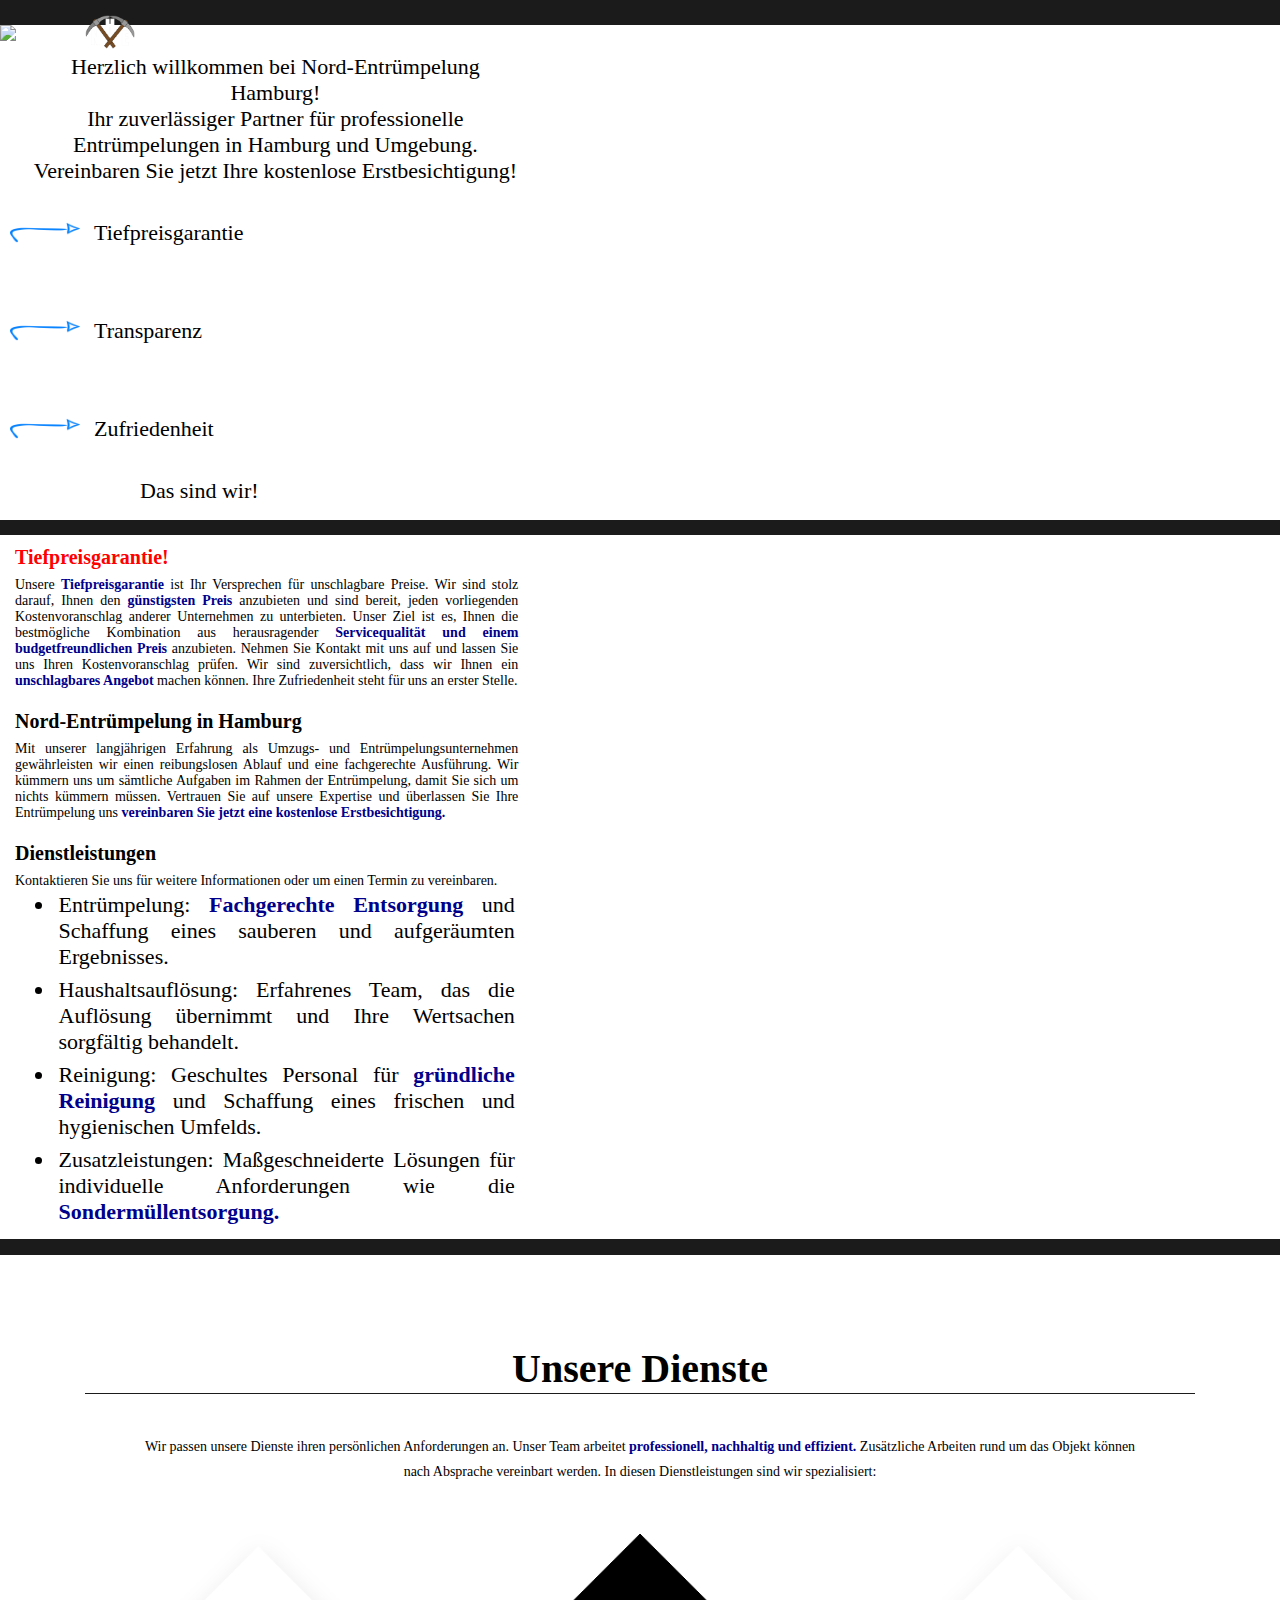
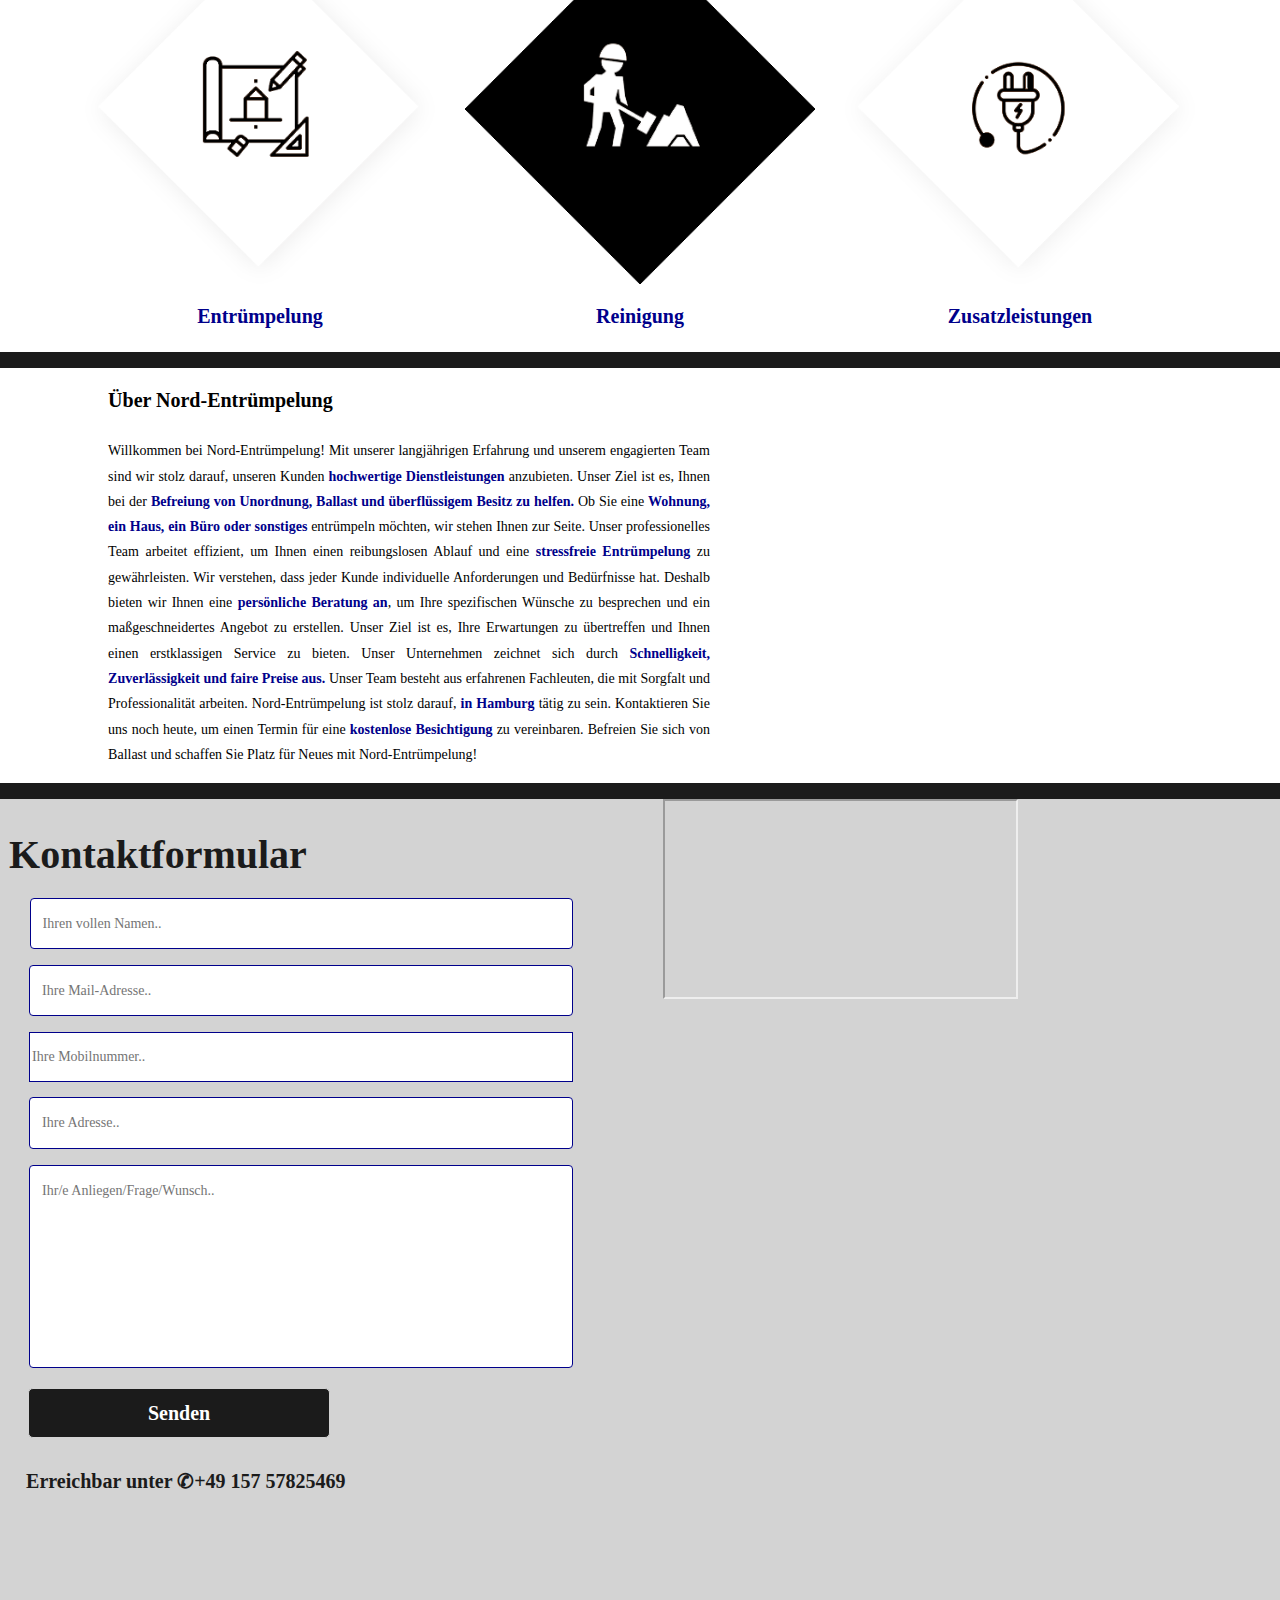
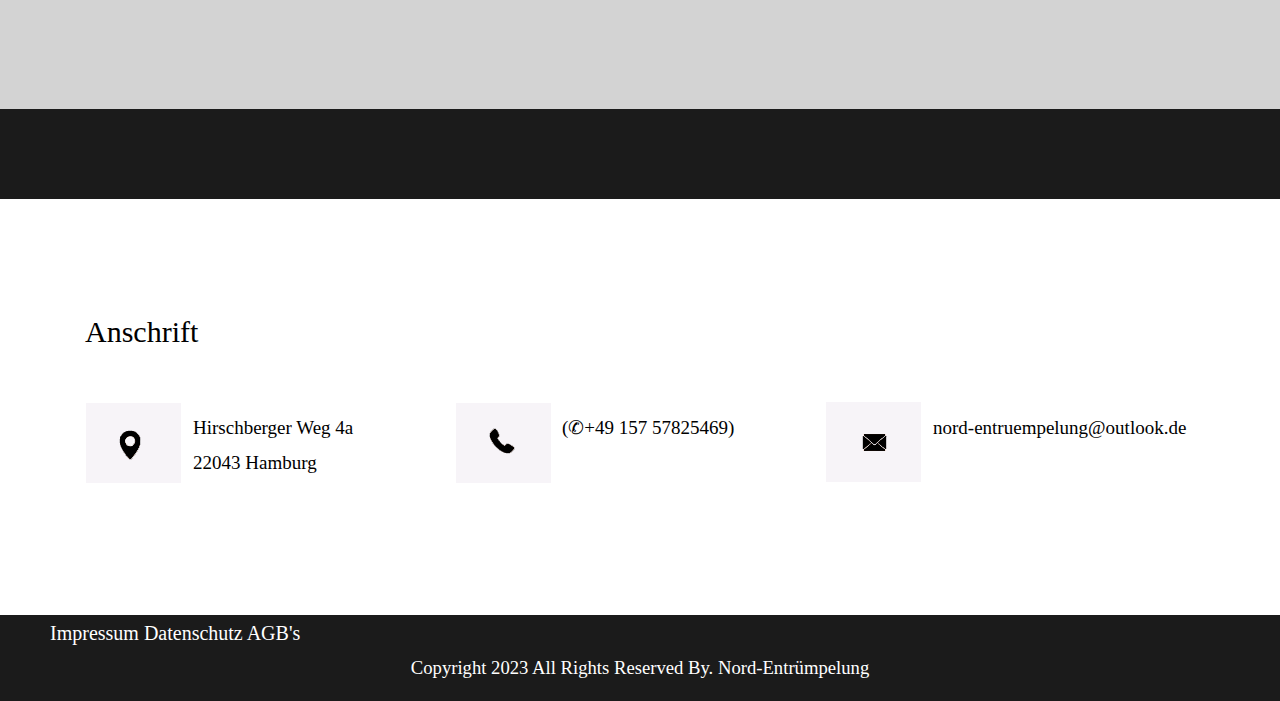
==== commit 582f39ab: "Add files via upload" ====
--- a/index.html
+++ b/index.html
@@ -29,14 +29,18 @@
    <link rel="stylesheet" href="css/owl.carousel.min.css">
    <link rel="stylesheet" href="css/owl.theme.default.min.css">
    <link rel="stylesheet" href="https://cdnjs.cloudflare.com/ajax/libs/fancybox/2.1.5/jquery.fancybox.min.css" media="screen">
-</head>
-<body>
-<!-- section header start -->
-<div class="header_section">
+
+    </head>
+    <body>      
+
+        
+<div class="header_section" id="conti">
+
    <div class="container">
       <div class="row">
          <div class="col-md-3">
             <div class="logo"><a href="index.html"><img src="images/logo.png" class="logoimg"></a></div>
+         <div class="angebot"><a href="tel:+4915757825469">✆+49 157 57825469</a></div>
          </div>
          <div class="col-md-9">
             <div class="menu_text">
@@ -52,20 +56,16 @@
                         <a href="#index">STARTSEITE</a>
                         <a href="#about">ÜBER UNS</a>
                         <a href="#services">SERVICE</a>
-                        <a href="#contact">KONTAKT</a>
-                     </div>
-
-                  </div>
-               </ul>
-            </div>
-         </div>
-      </div>
-   </div>
-</div>
-<!-- section header end -->
-<!-- banner section start -->
-
-<a id="index"></a>
+                        <a href="#contact">KONTAKT</a>                    
+                     </div>
+                   </div>
+                </ul>
+             </div>
+          </div>
+       </div>
+       </div>
+    </div>
+    
 
 <div class="welcome">
 			<div><img src="images/pogo.jpg" class= "resimg"></div>
@@ -75,8 +75,19 @@
                   <div class="col-sm-5">
 					<div class="taital_main">
                         <h2 class="construction_text"></h2>
-                        <p class="lorep_text">Herzlich willkommen bei Nord-Entrümpelung Hamburg!<br>Ihr zuverlässiger Partner für professionelle Entrümpelungen in Hamburg und umgebung. Vereinbaren Sie jetzt Ihre kostenlose Erstbesichtigung!
-						<a class="call" href="tel:+4915757825469">✆+49 157 57825469</a></p> 
+                        <p class="lorep_text">Herzlich willkommen bei Nord-Entrümpelung Hamburg!<br>Ihr zuverlässiger Partner für professionelle Entrümpelungen in Hamburg und Umgebung. Vereinbaren Sie jetzt Ihre kostenlose Erstbesichtigung!
+                        <div class="stichpunkt">
+                        <ul class="arrow">
+                            <li>Tiefpreisgarantie</li>
+                            <li>Transparenz</li>
+                            <li>Zufriedenheit</li>
+                            <p class="we"> Das sind wir!</p>
+                            
+                            </ul>
+                        
+                        
+                        </div>
+						
                      </div>
 					 </div>
 					 </div>
@@ -93,12 +104,14 @@
 				<div class="container-fluid2">
 					<div class="col-sm-5">
                      <div class="taital_main">
-                        <h2 class="construction_text2"><b><span style="color:red">Tiefpreisgarantie!</h2>
+                        <h2 class="construction_text2">
+                            <b><span style="color:red">Tiefpreisgarantie!</b></span></h2>
                         <p class="lorem_text2">Unsere <b><span style="color:darkblue">Tiefpreisgarantie</b></span> ist Ihr Versprechen für unschlagbare Preise.
                            Wir sind stolz darauf, Ihnen den <b><span style="color:darkblue">günstigsten Preis</b></span> anzubieten und sind bereit, jeden vorliegenden Kostenvoranschlag anderer Unternehmen zu unterbieten.
                            Unser Ziel ist es, Ihnen die bestmögliche Kombination aus herausragender <b><span style="color:darkblue">Servicequalität und einem budgetfreundlichen Preis</b></span> anzubieten.
                            Nehmen Sie Kontakt mit uns auf und lassen Sie uns Ihren Kostenvoranschlag prüfen.
-                           Wir sind zuversichtlich, dass wir Ihnen ein <b><span style="color:darkblue">unschlagbares Angebot</b></span> machen können.
+                           Wir sind zuversichtlich, dass wir Ihnen ein 
+                            <b><span style="color:darkblue">unschlagbares Angebot</b></span> machen können.
                            Ihre Zufriedenheit steht für uns an erster Stelle.</p>
                 </div>
                 </div>
@@ -249,6 +262,46 @@
    </div>
 </div>
 <!-- banner section end -->
+
+<!-- section header start -->
+<div class="header_section">
+   <div class="container">
+      <div class="row">
+         <div class="col-md-3">
+
+         </div>
+   </div>
+</div>
+                    </div>
+<!-- section header end -->
+<!-- our service section start -->
+
+<div class="our_section layout_padding">
+   <a id="services"></a>
+   <div class="container">
+      <h1 class="our_text"><strong>Unsere Dienste</strong></h1>
+      <p class="client_long_text">Wir passen unsere Dienste ihren persönlichen Anforderungen an.
+          Unser Team arbeitet <b><span style="color:darkblue">professionell, nachhaltig und effizient.</span></b> Zusätzliche Arbeiten rund um das Objekt können nach Absprache vereinbart werden. In diesen Dienstleistungen sind wir spezialisiert:</p>
+      <div class="row padding_top_0">
+         <div class="col-lg-4">
+            <div class="image_7"><a href="#"><img src="images/img-1.png"></a></div>
+             <h2 class="design_text"><b><span style="color:darkblue">Entrümpelung</span></b></h2>
+            <p class="fact_text"></p>
+         </div>
+         <div class="col-lg-4">
+            <div class="image_7"><a href="#"><img src="images/img-2.png"></a></div>
+             <h2 class="design_text"><b><span style="color:darkblue">Reinigung</span></b></h2>
+            <p class="fact_text"></p>
+         </div>
+         <div class="col-lg-4">
+            <div class="image_7"><a href="#"><img src="images/img-3.png"></a></div>
+             <h2 class="design_text"><b><span style="color:darkblue">Zusatzleistungen</span></b></h2>
+            <p class="fact_text"></p>
+         </div>
+      </div>
+   </div>
+</div>
+<!-- our service section end -->
 
 <!-- section header start -->
 <div class="header_section">
@@ -299,47 +352,8 @@
       </div>
    </div>
 </div>
-<!-- about section end -->
-
-<!-- section header start -->
-<div class="header_section">
-   <div class="container">
-      <div class="row">
-         <div class="col-md-3">
-
-         </div>
-   </div>
-</div>
-<!-- section header end -->
-<!-- our service section start -->
-
-<div class="our_section layout_padding">
-   <a id="services"></a>
-   <div class="container">
-      <h1 class="our_text"><strong>Unsere Dienste</strong></h1>
-      <p class="client_long_text">Wir passen unsere Dienste ihren persönlichen Anforderungen an.
-          Unser Team arbeitet <b><span style="color:darkblue">professionell, nachhaltig und effizient.</span></b> Zusätzliche Arbeiten rund um das Objekt können nach Absprache vereinbart werden. In diesen Dienstleistungen sind wir spezialisiert:</p>
-      <div class="row padding_top_0">
-         <div class="col-lg-4">
-            <div class="image_7"><a href="#"><img src="images/img-1.png"></a></div>
-             <h2 class="design_text"><b><span style="color:darkblue">Entrümpelung</span></b></h2>
-            <p class="fact_text"></p>
-         </div>
-         <div class="col-lg-4">
-            <div class="image_7"><a href="#"><img src="images/img-2.png"></a></div>
-             <h2 class="design_text"><b><span style="color:darkblue">Reinigung</span></b></h2>
-            <p class="fact_text"></p>
-         </div>
-         <div class="col-lg-4">
-            <div class="image_7"><a href="#"><img src="images/img-3.png"></a></div>
-             <h2 class="design_text"><b><span style="color:darkblue">Zusatzleistungen</span></b></h2>
-            <p class="fact_text"></p>
-         </div>
-      </div>
-   </div>
-</div>
-<!-- our service section end -->
-
+<!-- about section end -->    
+    
 
 <!-- section header start -->
 <div class="header_section">
@@ -366,11 +380,11 @@
 
                      <p><a class="formmail">Kontaktformular</a></p>
 
-                     <form action="https://formsubmit.co/nord-entruempelung@outlook.de" method="POST">
+                <form action="https://formsubmit.co/nord-entruempelung@outlook.de" method="POST">
+                        <input type="hidden" name="_captcha" value="false">
                         <input type="text" name="_honey" style="display: none;">
-                        <input type="hidden" name="_captcha" value="false">
-
-                        <input type="hidden" name="_next" value="success.html">
+
+                        <input type="hidden" name="_next" value="https://nordentruempelung.de/success">
 
                         <label for="name"></label>
                         <input type="text" id="name" name="name" placeholder="Ihren vollen Namen.." required>
@@ -481,6 +495,22 @@
          function closeNav() {
          document.getElementById("myNav").style.width = "0%";
          }
-      </script>
+ </script>
+
+<script>
+window.onscroll = function() {myFunction()};
+
+var header = document.getElementById("conti");
+var sticky = header.offsetTop;
+
+function myFunction() {
+  if (window.pageYOffset > sticky) {
+    header.classList.add("sticky");
+  } else {
+    header.classList.remove("sticky");
+  }
+}
+</script>
+
 </body>
 </html>--- a/css/style.css
+++ b/css/style.css
@@ -85,7 +85,10 @@
     margin: 0px;
     padding: 0px;
     list-style: none;
- 
+}
+
+ul.arrow {
+    list-style-image: url(arrow.png);
 }
 
 a {
@@ -177,11 +180,10 @@
 
 .header_section {
     width: 100%;
-    float: left;
-    background-color: #1B1B1B;
+    background: #1B1B1B;
     height: auto;
-    padding-top: 15px;
-    padding-bottom: 0px;
+    padding-top: 0px;
+    padding-bottom: 10px;
 }
 
 .menu_text {
@@ -190,6 +192,8 @@
     margin-top: 30px;
     margin-left: 700px;
 }
+
+
 
 .menu_text li {
     float: left;
@@ -1008,6 +1012,8 @@
     color: #fff;
 }
 
+
+
 .under {
     font-size: 20px;
     float: center;
@@ -1024,6 +1030,8 @@
     padding-top: 10px;
     
 }
+
+
 
 .linkimp {
     font-size: 20px;
--- a/css/responsive.css
+++ b/css/responsive.css
@@ -8,9 +8,6 @@
         display:none;
     }
     
-    img.logoimg {
-        display: none;
-    }
     
     .col-sm-2 {
         display:none;
@@ -21,14 +18,19 @@
     }
     
     
-    .header_section1 {
+.header_section {
     width: 100%;
     float: left;
-    background-color: #1B1B1B;
+    background: #1B1B1B;
     height: auto;
     padding-top: 15px;
     padding-bottom: 0px;
-}
+    z-index: 100;
+    
+}
+    
+
+ 
     
     
     .agb-title {
@@ -75,9 +77,28 @@
     padding-right: 30px;
     text-align: justify;
     list-style-type: decimal;
-    font-size: 12px;
-    
-}
+    font-size: 12px;  
+}
+    
+.sticky {
+    position: fixed;
+    top: 0;
+    width: 100%;
+    height: 62px;
+    background: #1B1B1B;
+}
+    
+.sticky + .welcome {
+  padding-top: 142px;
+}    
+
+.angebot {
+    width: 100%;
+    padding-left: 100px;
+    padding-top: 10px;
+    font-size: 18px;
+}
+
 
 
 .daten-text li {
@@ -144,7 +165,7 @@
     float: right;
     background-color: #fff;
     height: auto;
-    margin-top: -105px;
+    margin-top: -40px;
 }
     
     
@@ -170,7 +191,8 @@
      img.resimg {
         display: block;
          margin-left: 0px;
-         max-width:100%;
+         max-width: 100%;
+         padding-top: 0px;
     }
 
 .lorem_text {
@@ -192,7 +214,7 @@
     color: #000;
     line-height: normal;
     margin-left: 200px;
-    margin-bottom: 45px;
+    margin-bottom: 0px;
     text-align: center;
 }
     
@@ -306,7 +328,45 @@
     margin-left: -5px;
 }
     
-
+.stichpunkt {
+    margin-top: 0px;
+    width: 100%;
+    font-size: 22px;
+    color: #000;
+    line-height: normal;
+    margin-left: 140px;
+    margin-bottom: 0px;
+    text-align: justify;
+    background-size: 20px;
+} 
+    
+ .we {
+    margin-top: 0px;
+    width: 100%;
+    font-size: 22px;
+    color: #000;
+    line-height: normal;
+    padding-left: 130px;
+        
+    }    
+    
+.stichpukt ul,li {
+    margin-left: 0px;
+    padding: 3.5px;
+    font-size: 22px;
+    text-align: justify;
+    background-size: 20px;
+}
+    
+.stichpunkt li{
+	margin: 0;
+	padding: 36px 0 36px 84px;
+	list-style: none;
+	background-image: url("arrow.png");
+	background-repeat: no-repeat;
+	background-position: left center;
+	background-size: 70px;
+}    
 
     
     img.toggle_menu {
@@ -332,7 +392,10 @@
     height: 50px;
     margin-left: 0px;
     margin-top: 0px;
-    }
+    float: left;
+}
+    
+    
     
     
     
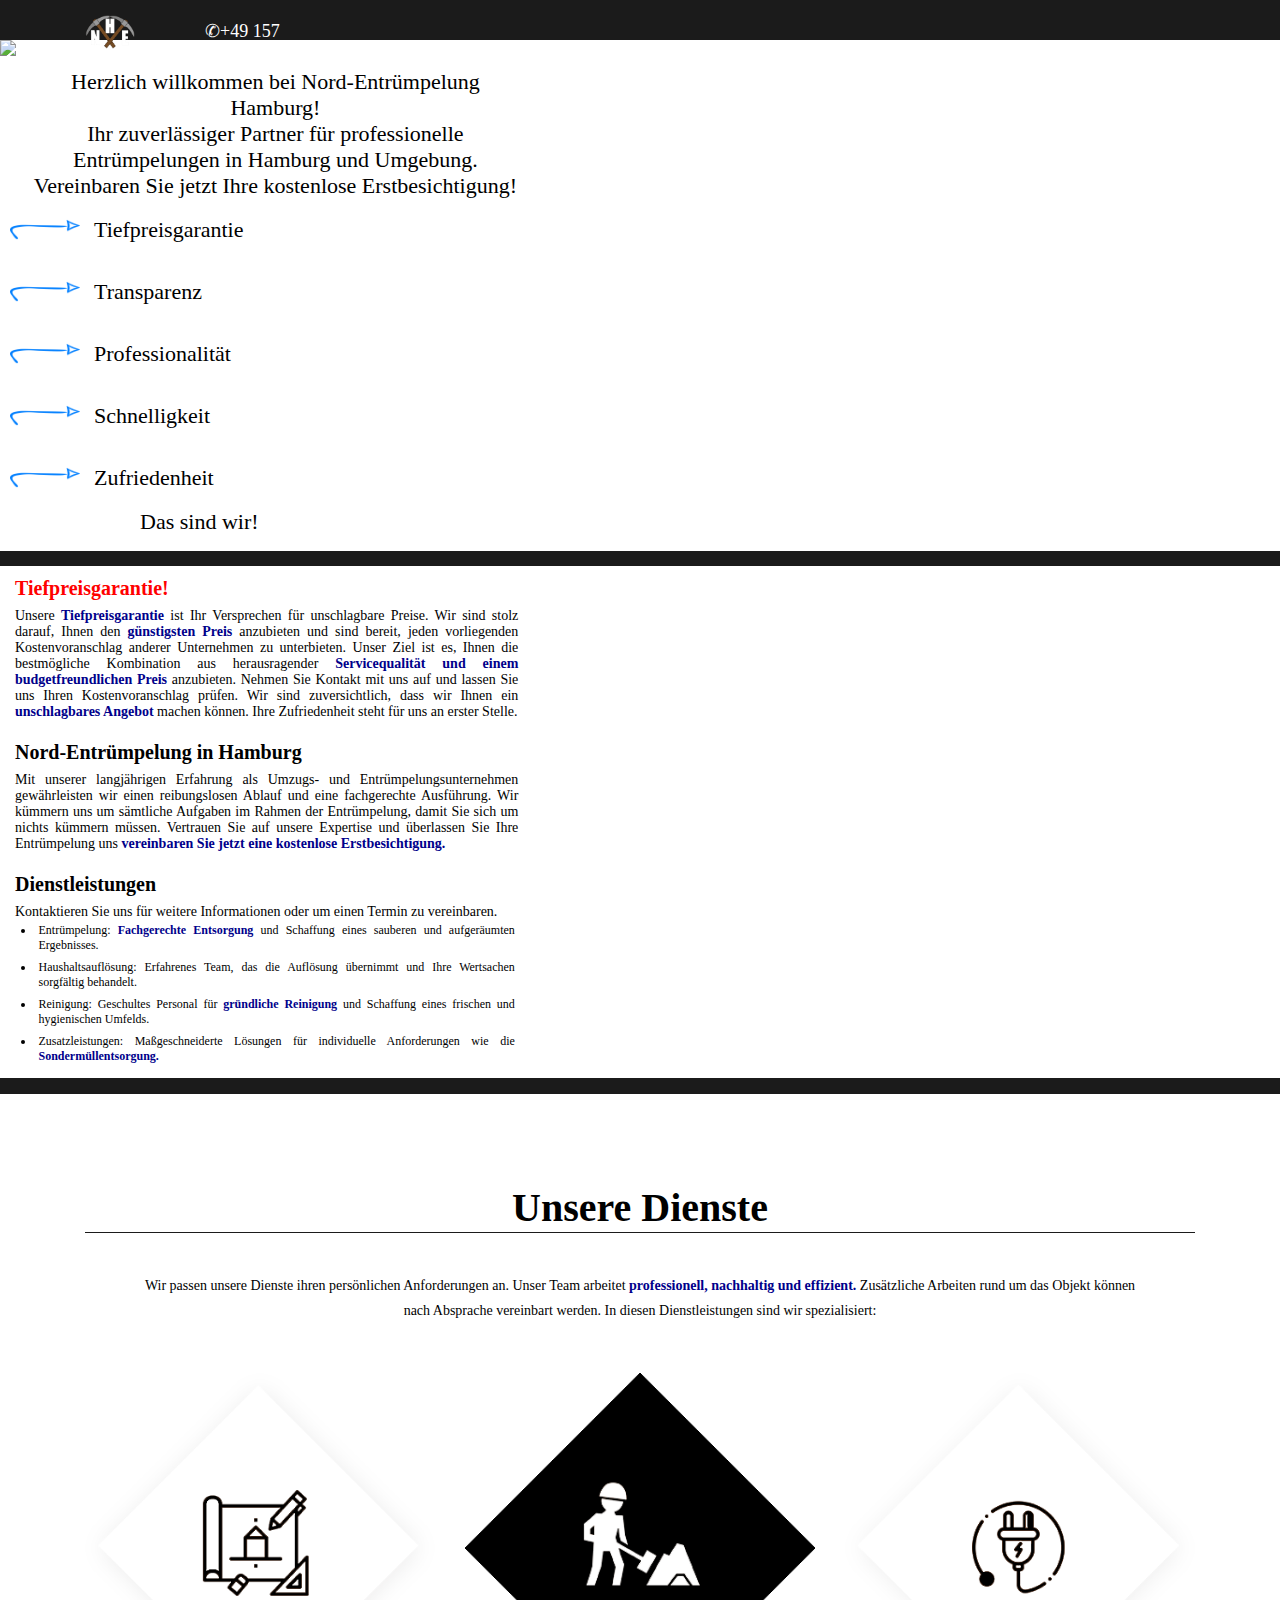
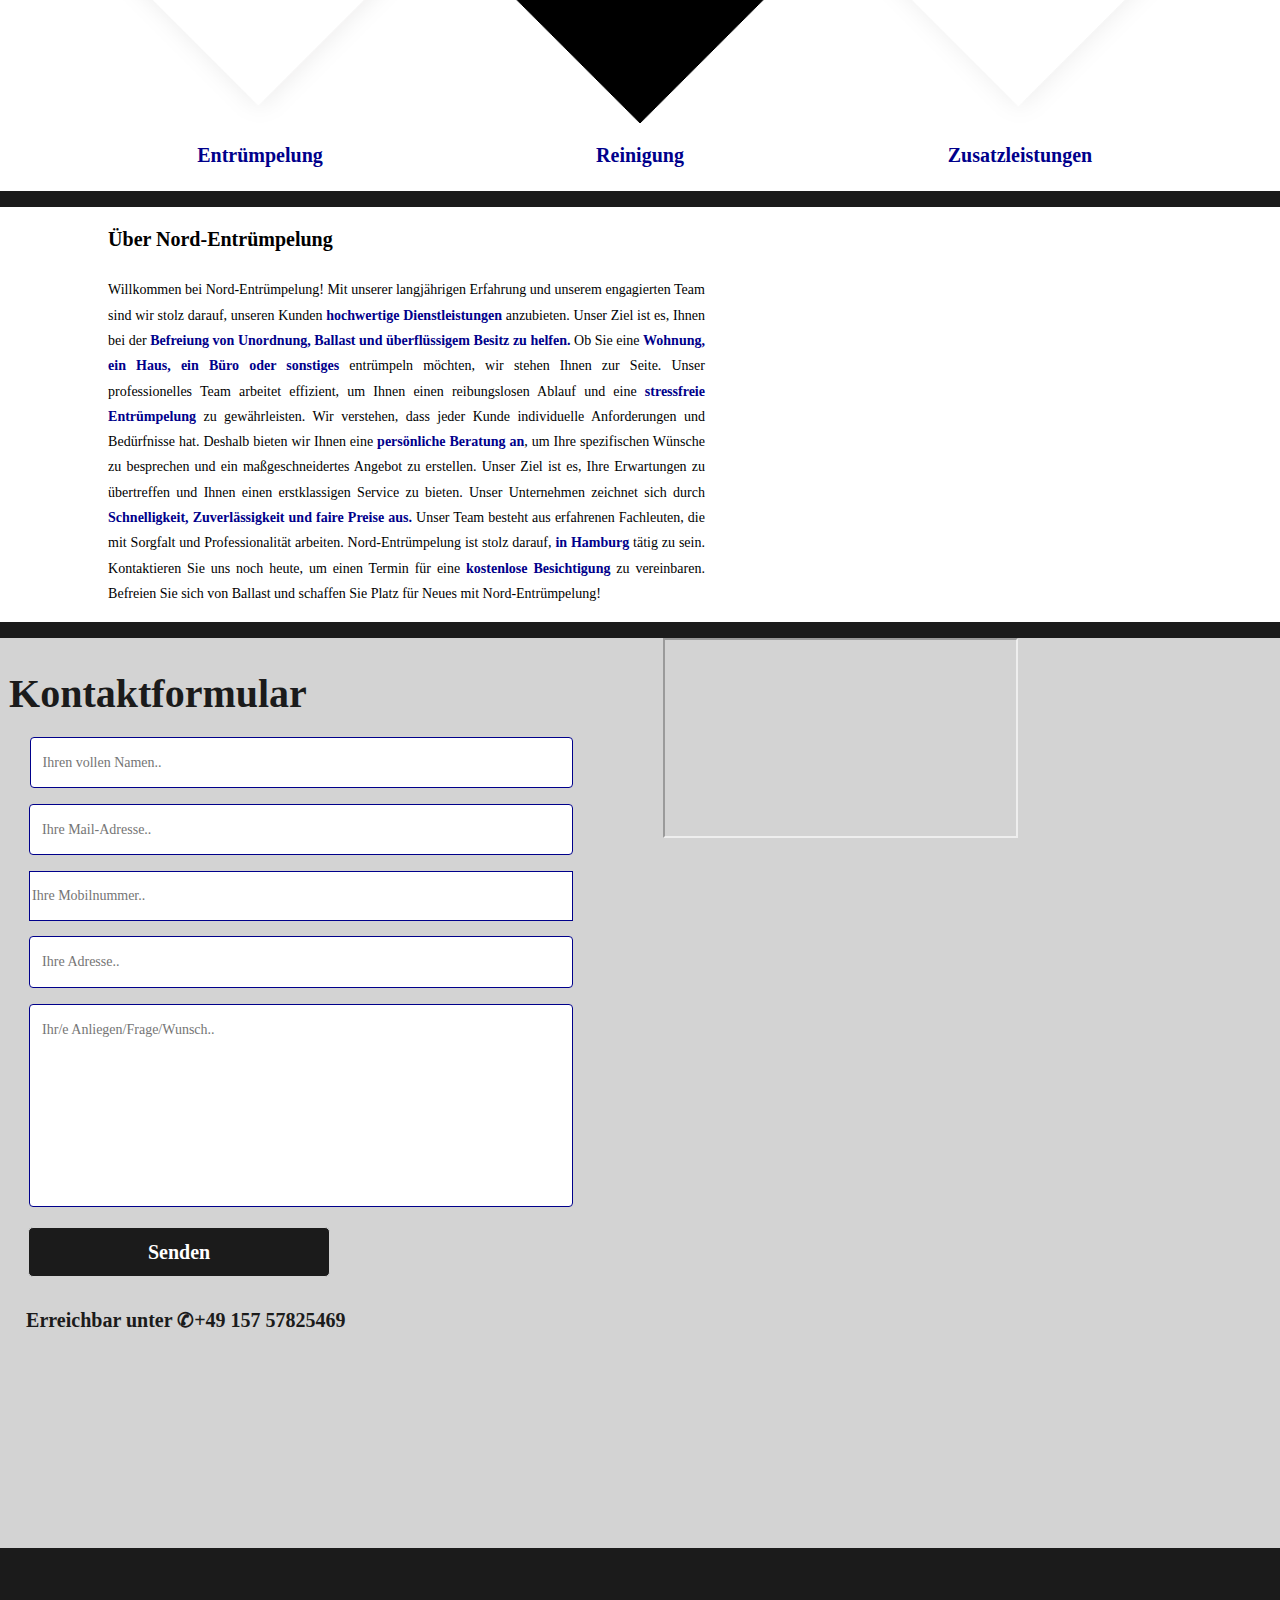
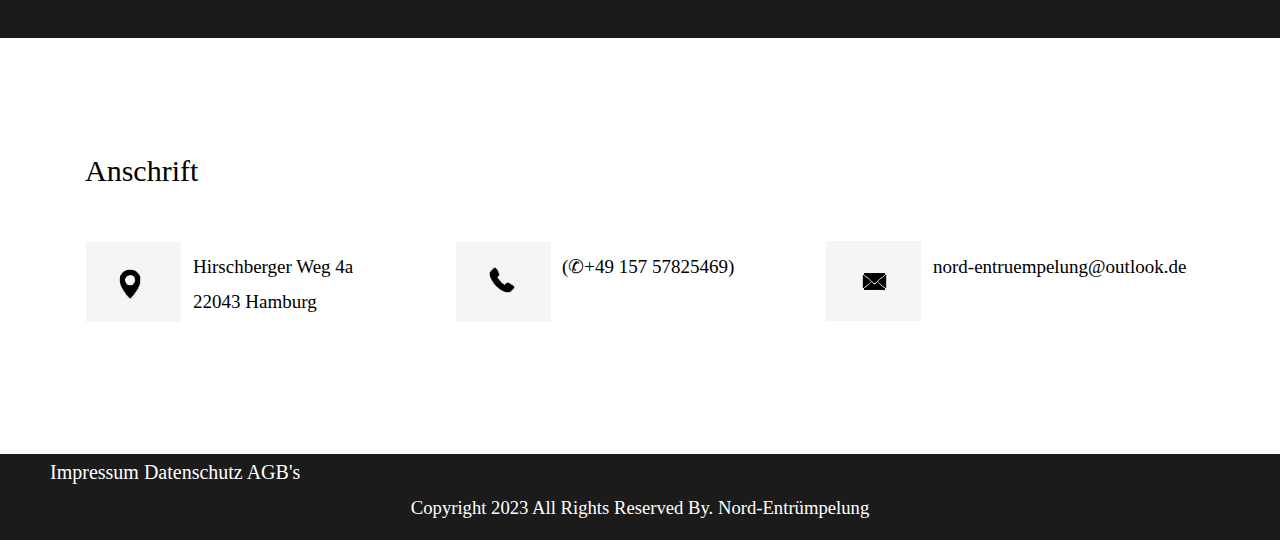
==== commit be86e4ad: "Add files via upload" ====
--- a/index.html
+++ b/index.html
@@ -80,14 +80,12 @@
                         <ul class="arrow">
                             <li>Tiefpreisgarantie</li>
                             <li>Transparenz</li>
+                            <li>Professionalität</li>
+                            <li>Schnelligkeit</li>
                             <li>Zufriedenheit</li>
                             <p class="we"> Das sind wir!</p>
-                            
                             </ul>
-                        
-                        
                         </div>
-						
                      </div>
 					 </div>
 					 </div>
--- a/css/style.css
+++ b/css/style.css
@@ -245,6 +245,10 @@
     display:none;
 }
 
+.angebot {
+    display: none;
+}
+
 .logo {
     width: 100px;
     height: 100px;
--- a/css/responsive.css
+++ b/css/responsive.css
@@ -26,7 +26,6 @@
     padding-top: 15px;
     padding-bottom: 0px;
     z-index: 100;
-    
 }
     
 
@@ -94,9 +93,10 @@
 
 .angebot {
     width: 100%;
-    padding-left: 100px;
-    padding-top: 10px;
+    padding-left: 120px;
+    padding-top: 0px;
     font-size: 18px;
+    display: block;
 }
 
 
@@ -300,6 +300,7 @@
     margin-left: -115px;
     padding-top: 0px;
     margin-top: -10px;
+    padding-right: 5px;
 } 
     
 .imgtext {
@@ -350,7 +351,7 @@
         
     }    
     
-.stichpukt ul,li {
+.stichpukt ul{
     margin-left: 0px;
     padding: 3.5px;
     font-size: 22px;
@@ -360,12 +361,13 @@
     
 .stichpunkt li{
 	margin: 0;
-	padding: 36px 0 36px 84px;
+	padding: 18px 0 18px 84px;
 	list-style: none;
 	background-image: url("arrow.png");
 	background-repeat: no-repeat;
 	background-position: left center;
 	background-size: 70px;
+    font-size: 22px;
 }    
 
     
